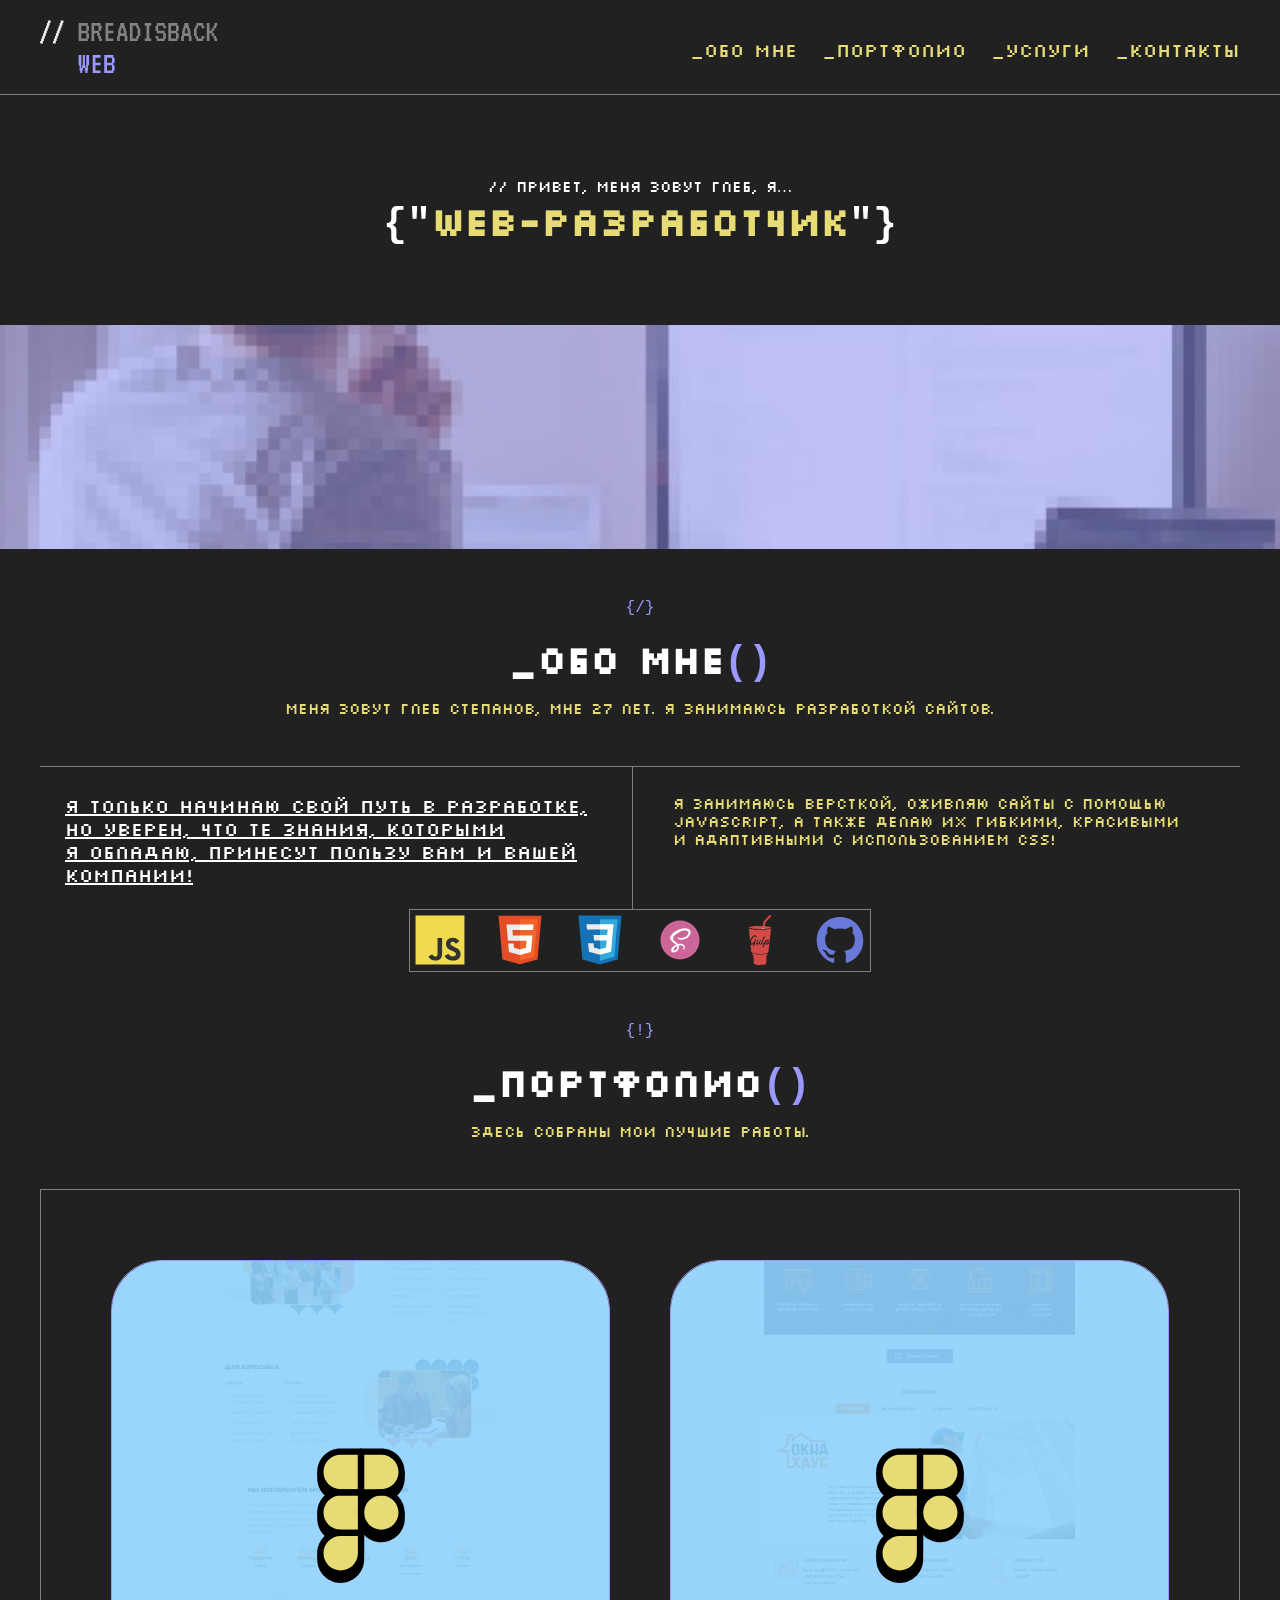
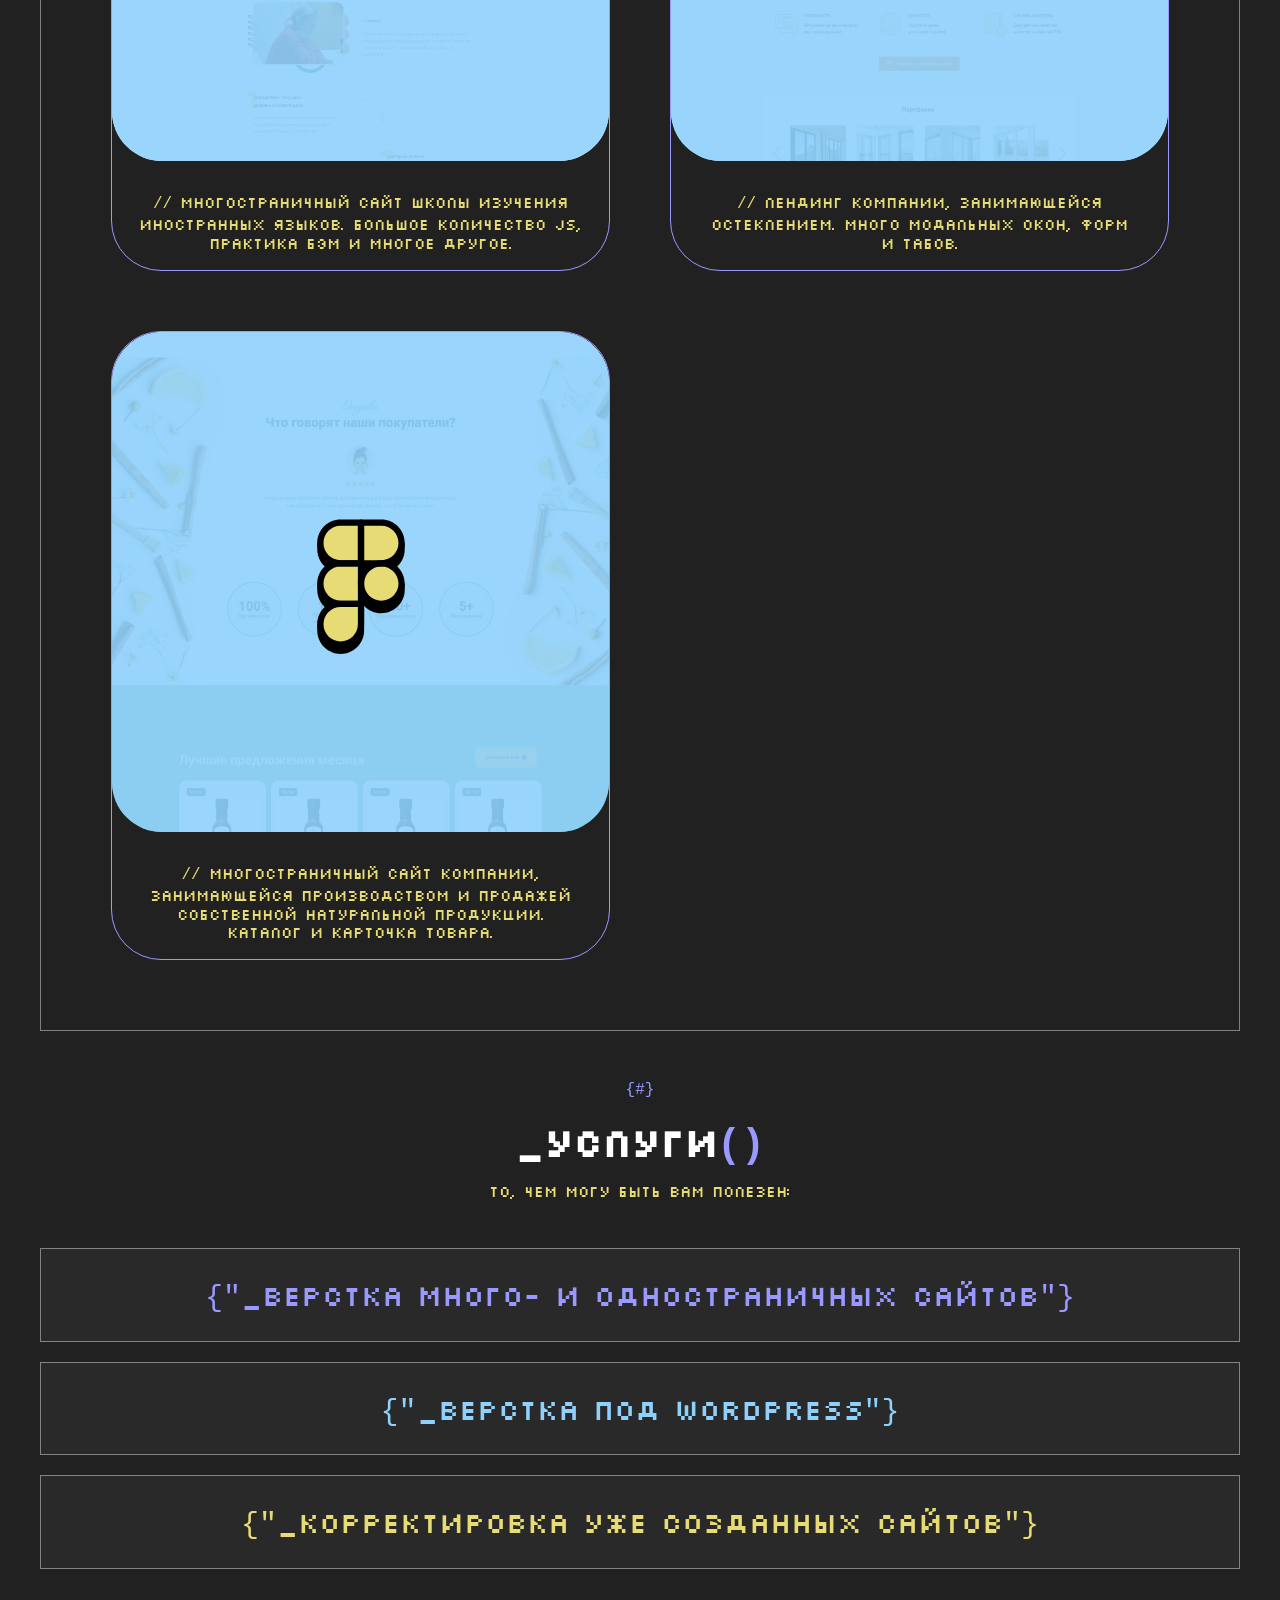
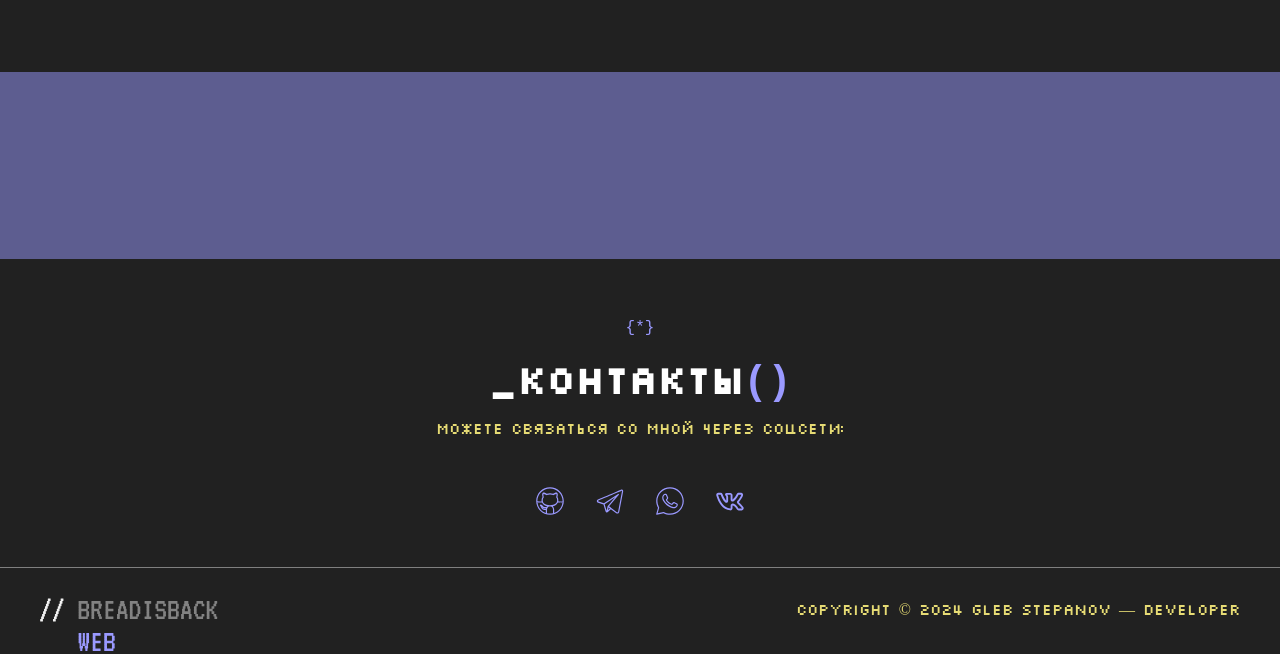
==== index.html @ ced45081 "Updates" ====
<!DOCTYPE html><html lang="ru" class="page"><head><meta charset="UTF-8"><meta name="viewport" content="width=device-width,initial-scale=1"><link rel="shortcut icon" href="favicon.ico" type="image/x-icon"><meta http-equiv="X-UA-Compatible" content="ie=edge"><meta name="theme-color" content="#111111"><title>Portfolio</title><link rel="preload" href="fonts/SilkScreenRegular.woff2" as="font" type="font/woff2" crossorigin><link rel="stylesheet" href="css/vendor.css"><link rel="stylesheet" href="css/main.css"><script defer="defer" src="js/main.js"></script></head><body class="page__body"><div class="site-container"><header class="header"><div class="container header__container"><a class="logo header__logo"><img class="header__img" src="img/logo.svg" alt="Логотип разработчика"></a><nav class="nav header__nav" title="Навигация сайта" data-menu><ul class="nav__list list-reset"><li class="nav__item" data-menu-item><a href="#about" class="nav__link">_обо мне</a></li><li class="nav__item" data-menu-item><a href="#portfolio" class="nav__link">_портфолио</a></li><li class="nav__item" data-menu-item><a href="#services" class="nav__link">_услуги</a></li><li class="nav__item" data-menu-item><a href="#contacts" class="nav__link">_контакты</a></li></ul></nav><button class="burger btn-reset" aria-label="Открыть меню" aria-expanded="false" data-burger><span class="burger__line"></span></button></div></header><main class="main"><section class="hero bg-attach"><div class="container hero__container"><p class="hero__text">// Привет, меня зовут Глеб, я…</p><h2 class="hero__title title"><code>{"</code><span class="hero__print"></span><code>"}</code></h2></div></section><section id="about" class="about"><div class="container about__container"><div class="about__text-box text-box"><code class="text-box__code-bracket">{/}</code><h2 class="text-box__title title">_Обо мне<code class="text-box__code">()</code></h2><p class="text-box__text">Меня зовут Глеб Степанов, мне 27 лет. Я занимаюсь разработкой сайтов.</p></div><div class="about__inner"><p class="about__inner-text about__inner-text--heading">Я только начинаю свой путь в разработке, но уверен, что те знания, которыми я обладаю, принесут пользу вам и вашей компании!</p><p class="about__inner-text">Я занимаюсь версткой, оживляю сайты с помощью JavaScript, а также делаю их гибкими, красивыми и адаптивными с использованием CSS!</p></div><ul class="about__skills-list list-reset"><li class="about__skills-item"><img src="img/about/js.svg" alt="Логотип JavaScript" class="about__skills-img"></li><li class="about__skills-item"><img src="img/about/html.svg" alt="Логотип JavaScript" class="about__skills-img"></li><li class="about__skills-item"><img src="img/about/css.svg" alt="Логотип JavaScript" class="about__skills-img"></li><li class="about__skills-item"><img src="img/about/sass.svg" alt="Логотип JavaScript" class="about__skills-img"></li><li class="about__skills-item"><img src="img/about/gulp.svg" alt="Логотип JavaScript" class="about__skills-img"></li><li class="about__skills-item"><img src="img/about/git.svg" alt="Логотип JavaScript" class="about__skills-img"></li></ul></div></section><section id="portfolio" class="portfolio"><div class="container portfolio__container"><div class="portfolio__text-box text-box"><code class="text-box__code-bracket">{!}</code><h2 class="text-box__title title">_Портфолио<code class="text-box__code">()</code></h2><p class="text-box__text">Здесь собраны мои лучшие работы.</p></div><div class="portfolio__wrapper"><ul class="portfolio__list list-reset"><li class="portfolio__item"><a href="https://breadisback.github.io/Speaky-school/" target="_blank" class="portfolio__link"><div class="portfolio__img-wrapper"><img src="img/portfolio/speaky-full.jpg" alt="" class="portfolio__img"></div><p class="portfolio__descr"><code class="portfolio__code">//</code> Многостраничный сайт школы изучения иностранных языков. Большое количество JS, практика БЭМ и многое другое.</p></a></li><li class="portfolio__item"><a href="https://breadisback.github.io/Okna-House/" class="portfolio__link" target="_blank"><div class="portfolio__img-wrapper"><img src="img/portfolio/okna-full.jpg" alt="" class="portfolio__img"></div><p class="portfolio__descr"><code class="portfolio__code">//</code> Лендинг компании, занимающейся остеклением. Много модальных окон, форм и табов.</p></a></li><li class="portfolio__item"><a href="https://breadisback.github.io/Belalea/" class="portfolio__link" target="_blank"><div class="portfolio__img-wrapper"><img src="img/portfolio/belalea.jpg" alt="" class="portfolio__img"></div><p class="portfolio__descr"><code class="portfolio__code">//</code> Многостраничный сайт компании, занимающейся производством и продажей собственной натуральной продукции. Каталог и карточка товара.</p></a></li></ul></div></div></section><section id="services" class="services bg-attach bg-attach--services"><div class="container services__container"><div class="services__text-box text-box"><code class="text-box__code-bracket">{#}</code><h2 class="text-box__title title">_Услуги<code class="text-box__code">()</code></h2><p class="text-box__text">То, чем могу быть вам полезен:</p></div><ul class="services__list list-reset"><li class="services__item services__item--blue"><p class="services__text"><code class="services__code">{"</code>_Верстка много- и одностраничных сайтов<code>"}</code></p></li><li class="services__item services__item--light-blue"><p class="services__text"><code class="services__code">{"</code>_Верстка под Wordpress<code>"}</code></p></li><li class="services__item services__item--yellow"><p class="services__text"><code class="services__code">{"</code>_Корректировка уже созданных сайтов<code>"}</code></p></li></ul></div></section><section id="contacts" class="contacts"><div class="container contacts__container"><div class="contacts__text-box text-box"><code class="text-box__code-bracket">{*}</code><h2 class="text-box__title title">_Контакты<code class="text-box__code">()</code></h2><p class="text-box__text">Можете связаться со мной через соцсети:</p></div><ul class="contacts__list list-reset"><li class="contacts__item"><a href="https://github.com/BreadIsBack" target="_blank" class="contacts__link"><svg class="contacts__svg"><use xlink:href="img/sprite.svg#git"></use></svg></a></li><li class="contacts__item"><a href="#" class="contacts__link"><svg class="contacts__svg"><use xlink:href="img/sprite.svg#telegram"></use></svg></a></li><li class="contacts__item"><a href="#" class="contacts__link"><svg class="contacts__svg"><use xlink:href="img/sprite.svg#whatsapp"></use></svg></a></li><li class="contacts__item"><a href="#" class="contacts__link"><svg class="contacts__svg"><use xlink:href="img/sprite.svg#vk"></use></svg></a></li></ul></div></section></main><footer class="footer"><div class="container footer__container"><a href="#" class="logo"><img class="header__img" src="img/logo.svg" alt="Логотип разработчика"></a><p class="footer__text">Copyright © 2024 Gleb Stepanov — Developer</p></div></footer><div class="overlay" data-menu-overlay></div></div></body></html>
---- css/main.css ----
:root{--font-family:"SilkScreen";--second-family:"Roboto";--content-width:1200px;--container-offset:15px;--container-width:calc(var(--content-width) + (var(--container-offset) * 2));--light-color:#fff;--dark-color:#212121;--dark-light:#292929;--yellow-color:#e6db74;--blue-color:#9a99ff;--light-blue:#8ed1fc;--test-color:#94a3b8;--test-color2:rgba(255, 255, 255, 0.12);--grey-color:#808285}.custom-checkbox__field:checked+.custom-checkbox__content::after{opacity:1}.custom-checkbox__field:focus+.custom-checkbox__content::before{outline:red solid 2px;outline-offset:2px}.custom-checkbox__field:disabled+.custom-checkbox__content{opacity:.4;pointer-events:none}@font-face{font-family:SilkScreen;src:url(../fonts/SilkScreenRegular.woff2) format("woff2");font-weight:400;font-display:swap;font-style:normal}@font-face{font-family:Roboto;src:url(../fonts/RobotoRegular.woff2) format("woff2");font-weight:400;font-display:swap;font-style:normal}@font-face{font-family:Roboto;src:url(../fonts/RobotoMedium.woff2) format("woff2");font-weight:500;font-display:swap;font-style:normal}html{-webkit-box-sizing:border-box;box-sizing:border-box}*,::after,::before{-webkit-box-sizing:inherit;box-sizing:inherit}.page{height:100%;font-family:var(--font-family,monospace);-webkit-text-size-adjust:100%}.page__body{margin:0;min-width:320px;height:100%;font-size:16px;font-weight:400;color:var(--yellow-color);background-color:var(--dark-color)}@media (max-width:576px){.page__body{font-size:14px}}img{height:auto;max-width:100%;-o-object-fit:cover;object-fit:cover}a{text-decoration:none}.overlay{position:fixed;left:0;right:0;top:0;bottom:0;z-index:9;background-color:#fffbed;opacity:0;visibility:hidden;-webkit-transition:opacity .3s ease-in-out,visibility .3s ease-in-out;transition:opacity .3s ease-in-out,visibility .3s ease-in-out}.overlay--active{opacity:.5;visibility:visible}.site-container{overflow:hidden;min-height:100%;display:-webkit-box;display:-ms-flexbox;display:flex;-webkit-box-orient:vertical;-webkit-box-direction:normal;-ms-flex-direction:column;flex-direction:column}.main{-webkit-box-flex:1;-ms-flex:1 0 auto;flex:1 0 auto}.is-hidden{display:none!important}.btn-reset{border:none;padding:0;background-color:transparent;cursor:pointer}.list-reset{list-style:none;margin:0;padding:0}.input-reset{-webkit-appearance:none;-moz-appearance:none;appearance:none;border:none;border-radius:0;background-color:#fff}.input-reset::-webkit-search-cancel-button,.input-reset::-webkit-search-decoration,.input-reset::-webkit-search-results-button,.input-reset::-webkit-search-results-decoration{display:none}.visually-hidden{position:absolute;overflow:hidden;margin:-1px;border:0;padding:0;width:1px;height:1px;clip:rect(0 0 0 0)}.container{margin:0 auto;padding:0 var(--container-offset);max-width:var(--container-width)}.js-focus-visible :focus:not(.focus-visible){outline:0}.centered{text-align:center}.dis-scroll{position:fixed;left:0;top:0;overflow:hidden;width:100%;height:100vh;-ms-scroll-chaining:none;overscroll-behavior:none}.page--ios .dis-scroll{position:relative}.title{margin:0;text-align:center;font-size:40px;color:var(--light-color)}@media (max-width:576px){.title{font-size:30px}}.bg-attach{padding-bottom:300px;position:relative}.bg-attach::before{position:absolute;content:"";top:150px;right:0;left:0;bottom:0;background-image:url(../img/hero-bg-2.jpg);background-repeat:no-repeat;background-size:cover;background-position:50% 50%;background-attachment:fixed}.bg-attach::after{position:absolute;content:"";top:150px;right:0;left:0;bottom:0;background-color:#9a99ff;opacity:.5}.bg-attach--services::after,.bg-attach--services::before{top:75%;bottom:10px}.header{padding:20px 0;margin-bottom:80px;border-bottom:1px solid grey}.header__container{display:-webkit-box;display:-ms-flexbox;display:flex;-webkit-box-align:center;-ms-flex-align:center;align-items:center;-webkit-box-pack:justify;-ms-flex-pack:justify;justify-content:space-between}.hero{margin-bottom:50px}.hero__text{margin:0;text-align:center;color:var(--light-color)}.hero__print{margin:0;font-size:40px;color:var(--yellow-color)}.about{margin-bottom:50px}.about__container{display:-webkit-box;display:-ms-flexbox;display:flex;-webkit-box-orient:vertical;-webkit-box-direction:normal;-ms-flex-direction:column;flex-direction:column}.about__text-box{margin-bottom:50px}.about__inner{display:-webkit-box;display:-ms-flexbox;display:flex;-webkit-box-align:start;-ms-flex-align:start;align-items:flex-start;-webkit-box-pack:justify;-ms-flex-pack:justify;justify-content:space-between;gap:15px;border-top:1px solid grey}@media (max-width:768px){.about__inner{-webkit-box-orient:vertical;-webkit-box-direction:normal;-ms-flex-direction:column;flex-direction:column}}.about__inner-text{padding:25px;width:50%;margin:0;-webkit-box-flex:1;-ms-flex-positive:1;flex-grow:1}.about__inner-text--heading{font-size:20px;color:var(--light-color);border-right:1px solid grey;text-decoration:underline}@media (max-width:768px){.about__inner-text{width:100%}.about__inner-text--heading{border-right:0;border-bottom:1px solid grey}}.about__skills-list{margin:0 auto;padding:5px;display:-webkit-box;display:-ms-flexbox;display:flex;-webkit-box-align:center;-ms-flex-align:center;align-items:center;width:-webkit-fit-content;width:-moz-fit-content;width:fit-content;gap:30px;border:1px solid grey}.about__skills-img{width:50px;height:50px}@media (max-width:576px){.hero__print{font-size:20px}.about__skills-list{gap:15px}.about__skills-img{width:30px;height:30px}}.portfolio,.portfolio__text-box{margin-bottom:50px}.portfolio__list{display:-ms-grid;display:grid;-ms-grid-columns:(1fr)[2];grid-template-columns:repeat(2,1fr);gap:60px;border:1px solid grey;padding:70px}.portfolio__item{border-radius:50px;border:1px solid var(--blue-color);overflow:hidden;text-align:center}.portfolio__link{display:block;height:100%;color:var(--yellow-color)}.portfolio__link:hover .portfolio__img-wrapper::after{opacity:.1;-webkit-transition:opacity .3s ease-in-out;transition:opacity .3s ease-in-out}.portfolio__link:hover .portfolio__img-wrapper::before{opacity:0;-webkit-transform:rotate(-90deg);-ms-transform:rotate(-90deg);transform:rotate(-90deg);-webkit-transition:opacity .3s ease-in-out,-webkit-transform .3s ease-in-out;transition:opacity .3s ease-in-out,transform .3s ease-in-out,-webkit-transform .3s ease-in-out}.portfolio__img-wrapper{margin-bottom:10px;position:relative}.portfolio__img-wrapper::before{position:absolute;border-radius:50px;content:"";width:150px;height:150px;top:35%;left:50%;-webkit-transform:translateX(-50%);-ms-transform:translateX(-50%);transform:translateX(-50%);background-image:url(../img/portfolio/figma-2.svg);background-repeat:no-repeat;background-size:cover;z-index:1;-webkit-transition:opacity .3s ease-in-out,-webkit-transform .3s ease-in-out;transition:opacity .3s ease-in-out,transform .3s ease-in-out,-webkit-transform .3s ease-in-out}.portfolio__img-wrapper::after{position:absolute;border-radius:50px;content:"";top:0;right:0;left:0;bottom:0;background-color:var(--light-blue);opacity:.9;-webkit-transition:opacity .3s ease-in-out;transition:opacity .3s ease-in-out}.portfolio__img{display:block;border-radius:50px;width:100%;min-height:100%;max-height:500px}@media (max-width:768px){.portfolio__list{-ms-grid-columns:(1fr)[1];grid-template-columns:repeat(1,1fr);padding:30px}.portfolio__img{max-height:300px}}.portfolio__descr{margin:0;padding:20px 25px}.services,.services__text-box{margin-bottom:50px}.services__list{display:-webkit-box;display:-ms-flexbox;display:flex;-webkit-box-orient:vertical;-webkit-box-direction:normal;-ms-flex-direction:column;flex-direction:column;-webkit-box-align:center;-ms-flex-align:center;align-items:center;-webkit-box-pack:center;-ms-flex-pack:center;justify-content:center;gap:20px}.services__item{width:100%;border:1px solid #808285;text-align:center;background-color:var(--dark-light);-webkit-transition:background-color .3s ease-in-out;transition:background-color .3s ease-in-out}.services__item--blue{color:var(--blue-color)}.services__item--blue:hover{background-color:var(--yellow-color);-webkit-transition:background-color .3s ease-in-out;transition:background-color .3s ease-in-out}.services__item--light-blue{color:var(--light-blue)}.services__item--light-blue:hover{background-color:var(--blue-color);-webkit-transition:background-color .3s ease-in-out;transition:background-color .3s ease-in-out}.services__item--yellow:hover{background-color:var(--light-blue);-webkit-transition:background-color .3s ease-in-out;transition:background-color .3s ease-in-out}.services__text{margin:0;padding:25px;font-size:30px}.contacts,.contacts__text-box{margin-bottom:50px}.contacts__list{display:-webkit-box;display:-ms-flexbox;display:flex;-webkit-box-align:center;-ms-flex-align:center;align-items:center;-webkit-box-pack:center;-ms-flex-pack:center;justify-content:center;gap:30px}.contacts__link{display:block;color:var(--blue-color);-webkit-transition:color .3s ease-in-out;transition:color .3s ease-in-out}.contacts__link:hover{color:var(--light-blue)}.contacts__svg{width:30px;height:30px;fill:currentColor}.footer{border-top:1px solid grey;padding:30px 0}.footer__container{display:-webkit-box;display:-ms-flexbox;display:flex;-webkit-box-align:start;-ms-flex-align:start;align-items:flex-start;-webkit-box-pack:justify;-ms-flex-pack:justify;justify-content:space-between;gap:10px}.footer__text{margin:0}@media (max-width:768px){.nav{position:fixed;display:block;padding:30px;overflow-y:auto;left:0;top:0;width:50%;height:100vh;z-index:900;background-color:var(--dark-color);-webkit-transform:translateX(-150%);-ms-transform:translateX(-150%);transform:translateX(-150%);-webkit-transition:-webkit-transform .3s ease-in-out;transition:transform .3s ease-in-out;transition:transform .3s ease-in-out,-webkit-transform .3s ease-in-out}.nav--active{-webkit-transform:none;-ms-transform:none;transform:none}}@media (max-width:576px){.services__text{font-size:14px}.footer__container{-webkit-box-orient:vertical;-webkit-box-direction:normal;-ms-flex-direction:column;flex-direction:column}.nav{width:75%}}.nav__list{display:-webkit-box;display:-ms-flexbox;display:flex;-webkit-box-align:center;-ms-flex-align:center;align-items:center;gap:25px;height:100%}.nav__link{color:var(--yellow-color);font-size:20px;-webkit-transition:color .3s ease-in-out;transition:color .3s ease-in-out;text-wrap:nowrap}.nav__link:hover{color:#9a99ff;-webkit-transition:color .3s ease-in-out;transition:color .3s ease-in-out}.burger{display:none;--burger-width:30px;--burger-height:30px;--burger-line-height:2px;position:relative;border:none;padding:0;width:var(--burger-width);height:var(--burger-height);color:var(--blue-color);background-color:transparent;cursor:pointer}.burger::after,.burger::before{content:"";position:absolute;left:0;width:100%;height:var(--burger-line-height);background-color:currentColor;-webkit-transition:top .3s ease-in-out,-webkit-transform .3s ease-in-out;transition:transform .3s ease-in-out,top .3s ease-in-out,-webkit-transform .3s ease-in-out}.burger::before{top:0}.burger::after{top:calc(100% - var(--burger-line-height))}.burger__line{position:absolute;left:0;top:50%;width:100%;height:var(--burger-line-height);background-color:currentColor;-webkit-transform:translateY(-50%);-ms-transform:translateY(-50%);transform:translateY(-50%);-webkit-transition:-webkit-transform .3s ease-in-out;transition:transform .3s ease-in-out;transition:transform .3s ease-in-out,-webkit-transform .3s ease-in-out}.burger--active::before{top:50%;-webkit-transform:rotate(45deg);-ms-transform:rotate(45deg);transform:rotate(45deg);-webkit-transition:top .3s ease-in-out,-webkit-transform .3s ease-in-out;transition:transform .3s ease-in-out,top .3s ease-in-out,-webkit-transform .3s ease-in-out}.burger--active::after{top:50%;-webkit-transform:rotate(-45deg);-ms-transform:rotate(-45deg);transform:rotate(-45deg);-webkit-transition:top .3s ease-in-out,-webkit-transform .3s ease-in-out;transition:transform .3s ease-in-out,top .3s ease-in-out,-webkit-transform .3s ease-in-out}.burger--active .burger__line{-webkit-transform:scale(0);-ms-transform:scale(0);transform:scale(0);-webkit-transition:-webkit-transform .3s ease-in-out;transition:transform .3s ease-in-out;transition:transform .3s ease-in-out,-webkit-transform .3s ease-in-out}@media (max-width:768px){.nav__list{-webkit-box-orient:vertical;-webkit-box-direction:normal;-ms-flex-direction:column;flex-direction:column;-ms-flex-pack:distribute;justify-content:space-around}.burger{display:block}}.text-box{text-align:center}.text-box__code-bracket{display:block;margin-bottom:15px;color:var(--blue-color)}.text-box__title{margin-bottom:10px}.text-box__code{color:var(--blue-color)}.text-box__text{margin:0}
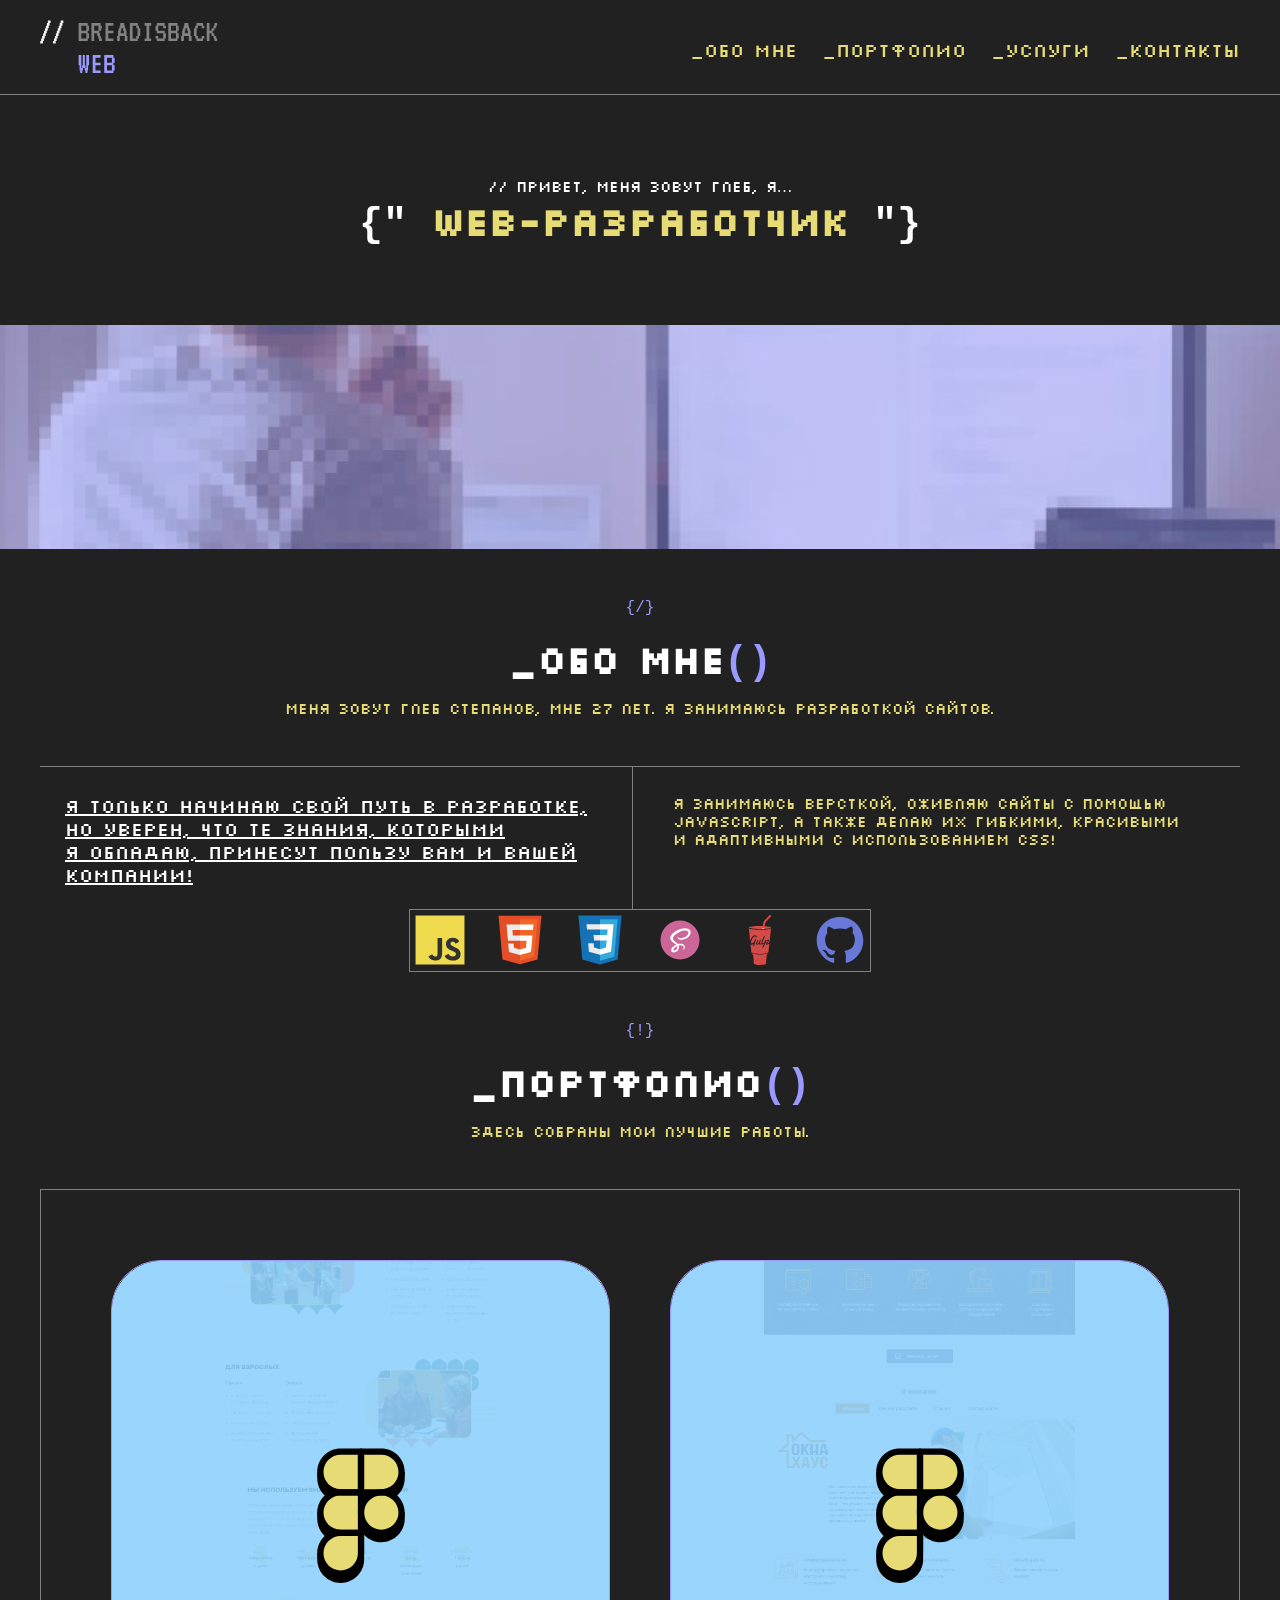
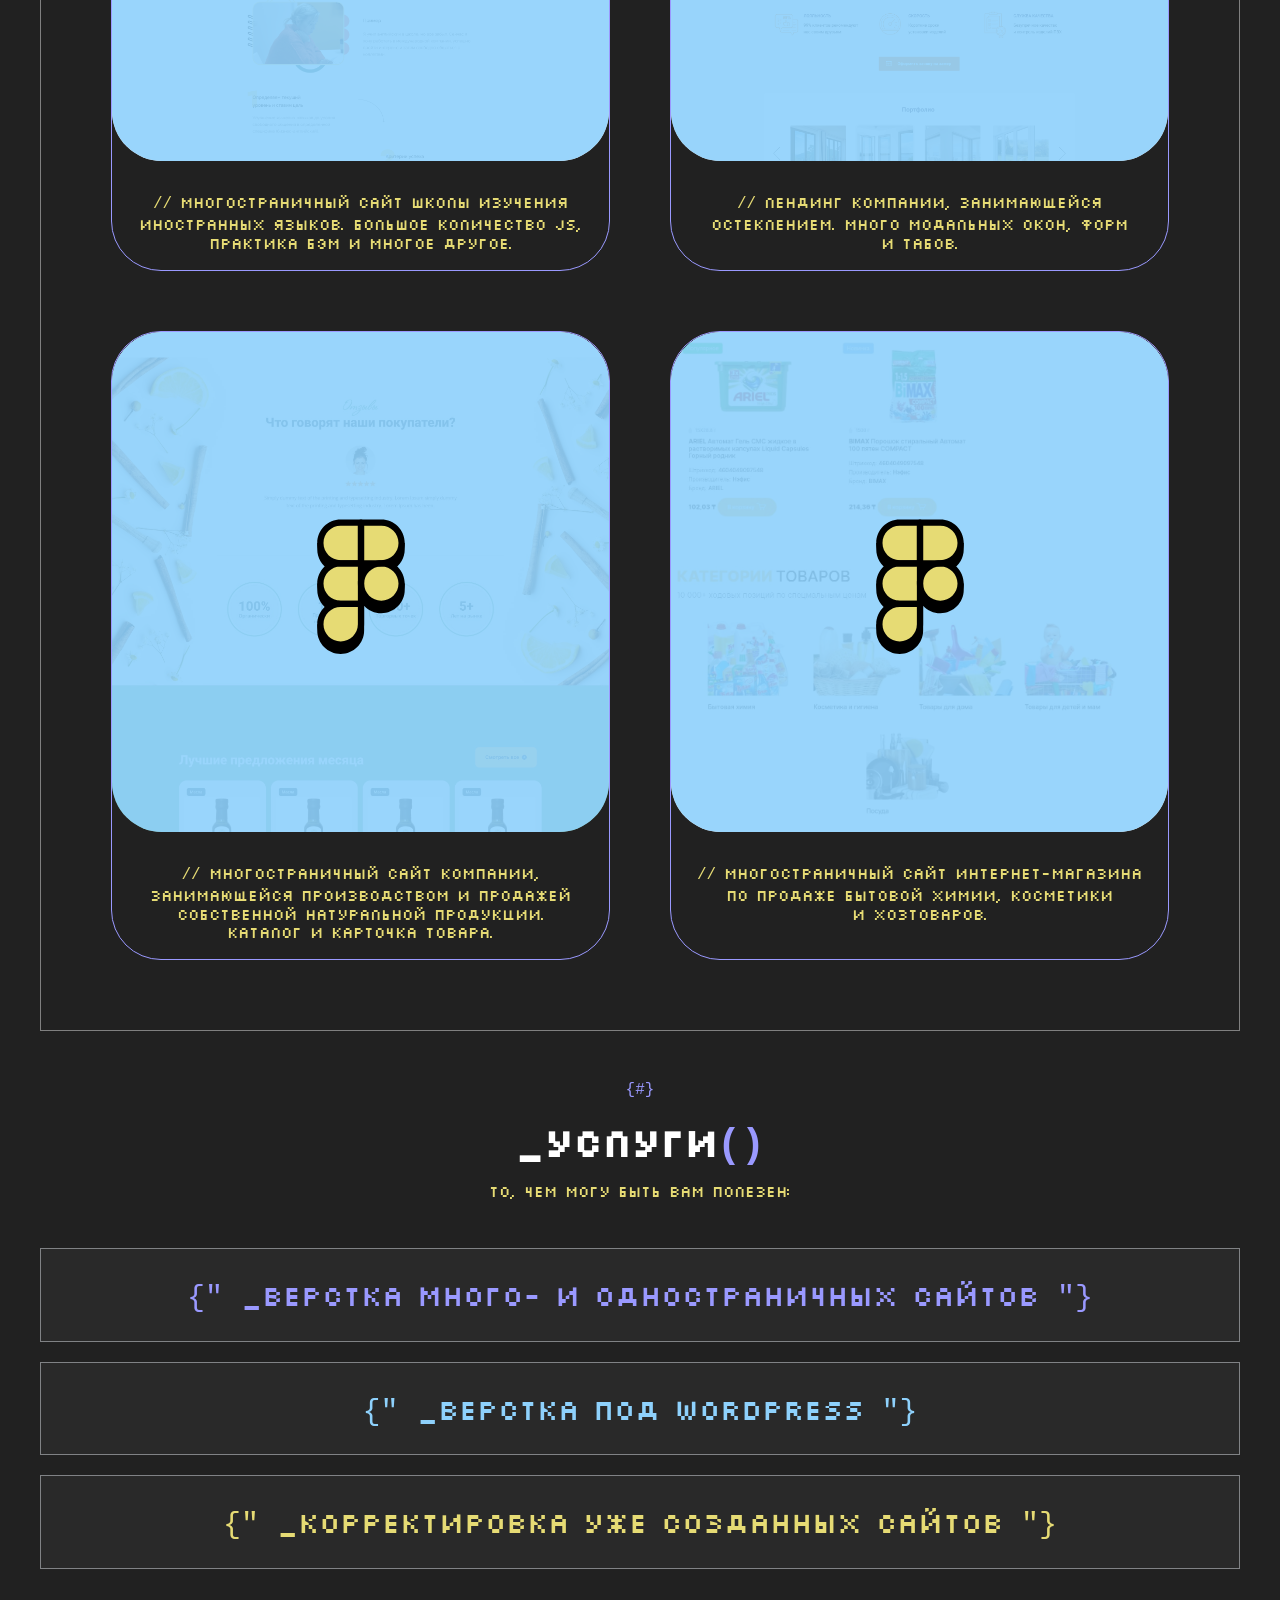
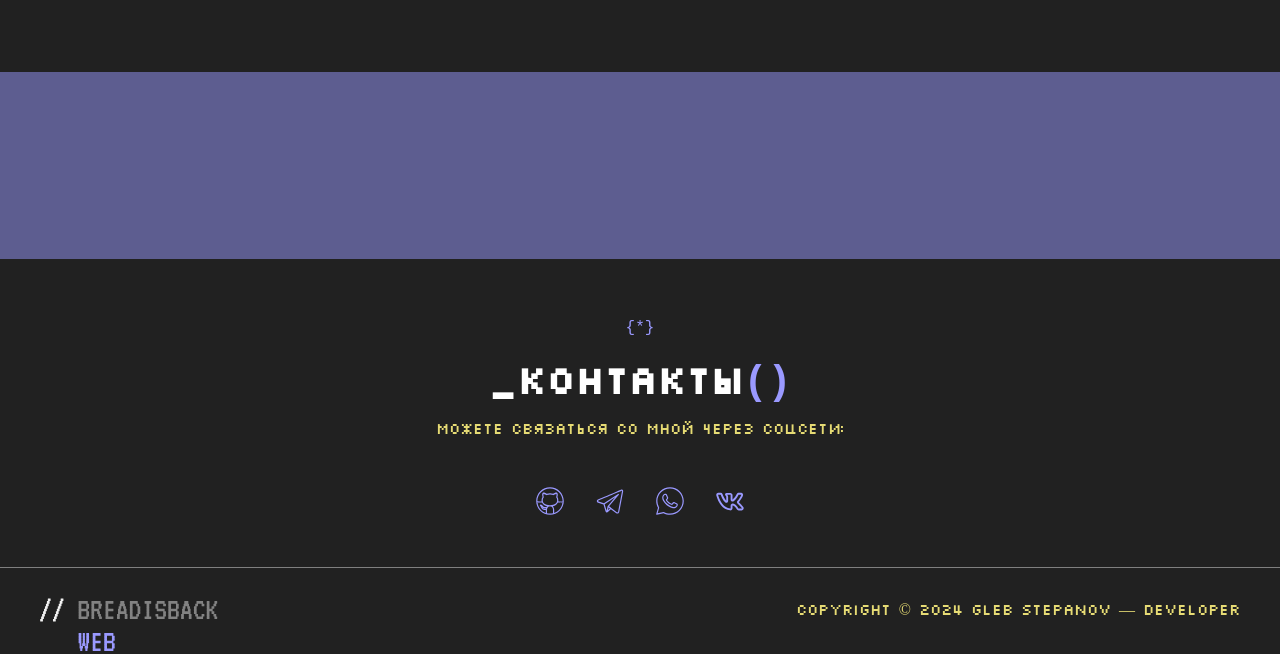
==== commit 26e6363d: "Updates" ====
--- a/index.html
+++ b/index.html
@@ -1 +1,229 @@
-<!DOCTYPE html><html lang="ru" class="page"><head><meta charset="UTF-8"><meta name="viewport" content="width=device-width,initial-scale=1"><link rel="shortcut icon" href="favicon.ico" type="image/x-icon"><meta http-equiv="X-UA-Compatible" content="ie=edge"><meta name="theme-color" content="#111111"><title>Portfolio</title><link rel="preload" href="fonts/SilkScreenRegular.woff2" as="font" type="font/woff2" crossorigin><link rel="stylesheet" href="css/vendor.css"><link rel="stylesheet" href="css/main.css"><script defer="defer" src="js/main.js"></script></head><body class="page__body"><div class="site-container"><header class="header"><div class="container header__container"><a class="logo header__logo"><img class="header__img" src="img/logo.svg" alt="Логотип разработчика"></a><nav class="nav header__nav" title="Навигация сайта" data-menu><ul class="nav__list list-reset"><li class="nav__item" data-menu-item><a href="#about" class="nav__link">_обо мне</a></li><li class="nav__item" data-menu-item><a href="#portfolio" class="nav__link">_портфолио</a></li><li class="nav__item" data-menu-item><a href="#services" class="nav__link">_услуги</a></li><li class="nav__item" data-menu-item><a href="#contacts" class="nav__link">_контакты</a></li></ul></nav><button class="burger btn-reset" aria-label="Открыть меню" aria-expanded="false" data-burger><span class="burger__line"></span></button></div></header><main class="main"><section class="hero bg-attach"><div class="container hero__container"><p class="hero__text">// Привет, меня зовут Глеб, я…</p><h2 class="hero__title title"><code>{"</code><span class="hero__print"></span><code>"}</code></h2></div></section><section id="about" class="about"><div class="container about__container"><div class="about__text-box text-box"><code class="text-box__code-bracket">{/}</code><h2 class="text-box__title title">_Обо мне<code class="text-box__code">()</code></h2><p class="text-box__text">Меня зовут Глеб Степанов, мне 27 лет. Я занимаюсь разработкой сайтов.</p></div><div class="about__inner"><p class="about__inner-text about__inner-text--heading">Я только начинаю свой путь в разработке, но уверен, что те знания, которыми я обладаю, принесут пользу вам и вашей компании!</p><p class="about__inner-text">Я занимаюсь версткой, оживляю сайты с помощью JavaScript, а также делаю их гибкими, красивыми и адаптивными с использованием CSS!</p></div><ul class="about__skills-list list-reset"><li class="about__skills-item"><img src="img/about/js.svg" alt="Логотип JavaScript" class="about__skills-img"></li><li class="about__skills-item"><img src="img/about/html.svg" alt="Логотип JavaScript" class="about__skills-img"></li><li class="about__skills-item"><img src="img/about/css.svg" alt="Логотип JavaScript" class="about__skills-img"></li><li class="about__skills-item"><img src="img/about/sass.svg" alt="Логотип JavaScript" class="about__skills-img"></li><li class="about__skills-item"><img src="img/about/gulp.svg" alt="Логотип JavaScript" class="about__skills-img"></li><li class="about__skills-item"><img src="img/about/git.svg" alt="Логотип JavaScript" class="about__skills-img"></li></ul></div></section><section id="portfolio" class="portfolio"><div class="container portfolio__container"><div class="portfolio__text-box text-box"><code class="text-box__code-bracket">{!}</code><h2 class="text-box__title title">_Портфолио<code class="text-box__code">()</code></h2><p class="text-box__text">Здесь собраны мои лучшие работы.</p></div><div class="portfolio__wrapper"><ul class="portfolio__list list-reset"><li class="portfolio__item"><a href="https://breadisback.github.io/Speaky-school/" target="_blank" class="portfolio__link"><div class="portfolio__img-wrapper"><img src="img/portfolio/speaky-full.jpg" alt="" class="portfolio__img"></div><p class="portfolio__descr"><code class="portfolio__code">//</code> Многостраничный сайт школы изучения иностранных языков. Большое количество JS, практика БЭМ и многое другое.</p></a></li><li class="portfolio__item"><a href="https://breadisback.github.io/Okna-House/" class="portfolio__link" target="_blank"><div class="portfolio__img-wrapper"><img src="img/portfolio/okna-full.jpg" alt="" class="portfolio__img"></div><p class="portfolio__descr"><code class="portfolio__code">//</code> Лендинг компании, занимающейся остеклением. Много модальных окон, форм и табов.</p></a></li><li class="portfolio__item"><a href="https://breadisback.github.io/Belalea/" class="portfolio__link" target="_blank"><div class="portfolio__img-wrapper"><img src="img/portfolio/belalea.jpg" alt="" class="portfolio__img"></div><p class="portfolio__descr"><code class="portfolio__code">//</code> Многостраничный сайт компании, занимающейся производством и продажей собственной натуральной продукции. Каталог и карточка товара.</p></a></li></ul></div></div></section><section id="services" class="services bg-attach bg-attach--services"><div class="container services__container"><div class="services__text-box text-box"><code class="text-box__code-bracket">{#}</code><h2 class="text-box__title title">_Услуги<code class="text-box__code">()</code></h2><p class="text-box__text">То, чем могу быть вам полезен:</p></div><ul class="services__list list-reset"><li class="services__item services__item--blue"><p class="services__text"><code class="services__code">{"</code>_Верстка много- и одностраничных сайтов<code>"}</code></p></li><li class="services__item services__item--light-blue"><p class="services__text"><code class="services__code">{"</code>_Верстка под Wordpress<code>"}</code></p></li><li class="services__item services__item--yellow"><p class="services__text"><code class="services__code">{"</code>_Корректировка уже созданных сайтов<code>"}</code></p></li></ul></div></section><section id="contacts" class="contacts"><div class="container contacts__container"><div class="contacts__text-box text-box"><code class="text-box__code-bracket">{*}</code><h2 class="text-box__title title">_Контакты<code class="text-box__code">()</code></h2><p class="text-box__text">Можете связаться со мной через соцсети:</p></div><ul class="contacts__list list-reset"><li class="contacts__item"><a href="https://github.com/BreadIsBack" target="_blank" class="contacts__link"><svg class="contacts__svg"><use xlink:href="img/sprite.svg#git"></use></svg></a></li><li class="contacts__item"><a href="#" class="contacts__link"><svg class="contacts__svg"><use xlink:href="img/sprite.svg#telegram"></use></svg></a></li><li class="contacts__item"><a href="#" class="contacts__link"><svg class="contacts__svg"><use xlink:href="img/sprite.svg#whatsapp"></use></svg></a></li><li class="contacts__item"><a href="#" class="contacts__link"><svg class="contacts__svg"><use xlink:href="img/sprite.svg#vk"></use></svg></a></li></ul></div></section></main><footer class="footer"><div class="container footer__container"><a href="#" class="logo"><img class="header__img" src="img/logo.svg" alt="Логотип разработчика"></a><p class="footer__text">Copyright © 2024 Gleb Stepanov — Developer</p></div></footer><div class="overlay" data-menu-overlay></div></div></body></html>+<!DOCTYPE html>
+<html lang="ru" class="page">
+
+<head>
+  <meta charset="UTF-8">
+  <meta name="viewport" content="width=device-width, initial-scale=1.0">
+  <link rel="shortcut icon" href="favicon.ico" type="image/x-icon">
+  <meta http-equiv="X-UA-Compatible" content="ie=edge">
+  <meta name="theme-color" content="#111111">
+  <title>Portfolio</title>
+  <link rel="preload" href="fonts/SilkScreenRegular.woff2" as="font" type="font/woff2" crossorigin>
+  <link rel="stylesheet" href="css/vendor.css">
+  <link rel="stylesheet" href="css/main.css">
+  <script defer src="js/main.js"></script>
+</head>
+
+<body class="page__body">
+  <div class="site-container">
+    <header class="header">
+  <div class="container header__container">
+    <a class="logo header__logo">
+      <img class="header__img" src="img/logo.svg" alt="Логотип разработчика">
+    </a>
+    <nav class="nav header__nav" title="Навигация сайта" data-menu>
+      <ul class="nav__list list-reset">
+        <li class="nav__item" data-menu-item>
+          <a href="#about" class="nav__link">_обо мне</a>
+        </li>
+        <li class="nav__item" data-menu-item>
+          <a href="#portfolio" class="nav__link">_портфолио</a>
+        </li>
+        <li class="nav__item" data-menu-item>
+          <a href="#services" class="nav__link">_услуги</a>
+        </li>
+        <li class="nav__item" data-menu-item>
+          <a href="#contacts" class="nav__link">_контакты</a>
+        </li>
+      </ul>
+    </nav>
+    <button class="burger btn-reset" aria-label="Открыть меню" aria-expanded="false" data-burger>
+      <span class="burger__line"></span>
+    </button>
+  </div>
+</header>
+
+    <main class="main">
+      <section class="hero bg-attach">
+  <div class="container hero__container">
+    <p class="hero__text">// Привет, меня зовут Глеб, я…</p>
+    <h2 class="hero__title title"><code>{" </code><span class="hero__print"></span><code> "}</code></h2>
+  </div>
+</section>
+
+      <section id="about" class="about">
+  <div class="container about__container">
+    <div class="about__text-box text-box">
+      <code class="text-box__code-bracket">{/}</code>
+      <h2 class="text-box__title title">_Обо мне<code class="text-box__code">()</code></h2>
+      <p class="text-box__text">Меня зовут Глеб Степанов, мне 27 лет. Я занимаюсь разработкой сайтов.</p>
+    </div>
+    <div class="about__inner">
+      <p class="about__inner-text about__inner-text--heading">
+        Я только начинаю свой путь в разработке, но уверен, что те знания, которыми я обладаю, принесут пользу вам и вашей компании!
+      </p>
+      <p class="about__inner-text">
+        Я занимаюсь версткой, оживляю сайты с помощью JavaScript, а также делаю их гибкими, красивыми и адаптивными с использованием CSS!
+      </p>
+    </div>
+    <ul class="about__skills-list list-reset">
+      <li class="about__skills-item">
+        <img src="img/about/js.svg" alt="Логотип JavaScript" class="about__skills-img">
+      </li>
+      <li class="about__skills-item">
+        <img src="img/about/html.svg" alt="Логотип JavaScript" class="about__skills-img">
+      </li>
+      <li class="about__skills-item">
+        <img src="img/about/css.svg" alt="Логотип JavaScript" class="about__skills-img">
+      </li>
+      <li class="about__skills-item">
+        <img src="img/about/sass.svg" alt="Логотип JavaScript" class="about__skills-img">
+      </li>
+      <li class="about__skills-item">
+        <img src="img/about/gulp.svg" alt="Логотип JavaScript" class="about__skills-img">
+      </li>
+      <li class="about__skills-item">
+        <img src="img/about/git.svg" alt="Логотип JavaScript" class="about__skills-img">
+      </li>
+    </ul>
+  </div>
+</section>
+
+      <section id="portfolio" class="portfolio">
+  <div class="container portfolio__container">
+    <div class="portfolio__text-box text-box">
+      <code class="text-box__code-bracket">{!}</code>
+      <h2 class="text-box__title title">_Портфолио<code class="text-box__code">()</code></h2>
+      <p class="text-box__text">Здесь собраны мои лучшие работы.</p>
+    </div>
+    <div class="portfolio__wrapper">
+      <ul class="portfolio__list list-reset">
+        <li class="portfolio__item">
+          <a href="https://breadisback.github.io/Speaky-school/" target="_blank" class="portfolio__link">
+            <div class="portfolio__img-wrapper">
+              <img src="img/portfolio/speaky-full.jpg" alt="Скриншот сайта Speaky School" class="portfolio__img">
+            </div>
+            <p class="portfolio__descr">
+              <code class="portfolio__code">//</code>
+              Многостраничный сайт школы изучения иностранных языков. Большое количество JS, практика БЭМ и многое
+              другое.
+            </p>
+          </a>
+        </li>
+        <li class="portfolio__item">
+          <a href="https://breadisback.github.io/Okna-House/" class="portfolio__link" target="_blank">
+            <div class="portfolio__img-wrapper">
+              <img src="img/portfolio/okna-full.jpg" alt="Скриншот сайта Окна Хаус" class="portfolio__img">
+            </div>
+            <p class="portfolio__descr">
+              <code class="portfolio__code">//</code>
+              Лендинг компании, занимающейся остеклением. Много модальных окон, форм и табов.
+            </p>
+          </a>
+        </li>
+        <li class="portfolio__item">
+          <a href="https://breadisback.github.io/Belalea/" class="portfolio__link" target="_blank">
+            <div class="portfolio__img-wrapper">
+              <img src="img/portfolio/belalea.jpg" alt="Скриншот сайта Belalea" class="portfolio__img">
+            </div>
+            <p class="portfolio__descr">
+              <code class="portfolio__code">//</code>
+              Многостраничный сайт компании, занимающейся производством и продажей собственной натуральной продукции.
+              Каталог и карточка товара.
+            </p>
+          </a>
+        </li>
+        <li class="portfolio__item">
+          <a href="https://breadisback.github.io/Sultan/" class="portfolio__link" target="_blank">
+            <div class="portfolio__img-wrapper">
+              <img src="img/portfolio/sultan.jpg" alt="Скриншот сайта Sultan" class="portfolio__img">
+            </div>
+            <p class="portfolio__descr">
+              <code class="portfolio__code">//</code>
+              Многостраничный сайт интернет-магазина по продаже бытовой химии, косметики и хозтоваров.
+            </p>
+          </a>
+        </li>
+      </ul>
+    </div>
+  </div>
+</section>
+
+      <section id="services" class="services bg-attach bg-attach--services">
+  <div class="container services__container">
+    <div class="services__text-box text-box">
+      <code class="text-box__code-bracket">{#}</code>
+      <h2 class="text-box__title title">_Услуги<code class="text-box__code">()</code></h2>
+      <p class="text-box__text">То, чем могу быть вам полезен:</p>
+    </div>
+    <ul class="services__list list-reset">
+      <li class="services__item services__item--blue">
+        <p class="services__text"><code class="services__code">{" </code>_Верстка много- и одностраничных сайтов<code> "}</code></p>
+      </li>
+      <li class="services__item services__item--light-blue">
+        <p class="services__text"><code class="services__code">{" </code>_Верстка под Wordpress<code> "}</code></p>
+      </li>
+      <li class="services__item services__item--yellow">
+        <p class="services__text"><code class="services__code">{" </code>_Корректировка уже созданных сайтов<code> "}</code></p>
+      </li>
+    </ul>
+  </div>
+</section>
+
+      <section id="contacts" class="contacts">
+  <div class="container contacts__container">
+    <div class="contacts__text-box text-box">
+      <code class="text-box__code-bracket">{*}</code>
+      <h2 class="text-box__title title">_Контакты<code class="text-box__code">()</code></h2>
+      <p class="text-box__text">Можете связаться со мной через соцсети:</p>
+    </div>
+    <ul class="contacts__list list-reset">
+      <li class="contacts__item">
+        <a href="https://github.com/BreadIsBack" target="_blank" class="contacts__link">
+          <svg class="contacts__svg">
+            <use xlink:href="img/sprite.svg#git"></use>
+          </svg>
+        </a>
+      </li>
+      <li class="contacts__item">
+        <a href="#" class="contacts__link">
+          <svg class="contacts__svg">
+            <use xlink:href="img/sprite.svg#telegram"></use>
+          </svg>
+        </a>
+      </li>
+      <li class="contacts__item">
+        <a href="#" class="contacts__link">
+          <svg class="contacts__svg">
+            <use xlink:href="img/sprite.svg#whatsapp"></use>
+          </svg>
+        </a>
+      </li>
+      <li class="contacts__item">
+        <a href="#" class="contacts__link">
+          <svg class="contacts__svg">
+            <use xlink:href="img/sprite.svg#vk"></use>
+          </svg>
+        </a>
+      </li>
+    </ul>
+  </div>
+</section>
+
+    </main>
+    <footer class="footer">
+  <div class="container footer__container">
+    <a href="#" class="logo">
+      <img class="header__img" src="img/logo.svg" alt="Логотип разработчика">
+    </a>
+    <p class="footer__text">
+      Copyright © 2024 Gleb Stepanov — Developer
+    </p>
+  </div>
+</footer>
+<div class="overlay" data-menu-overlay></div>
+
+  </div>
+</body>
+
+</html>
--- a/css/main.css
+++ b/css/main.css
@@ -1 +1,772 @@
-:root{--font-family:"SilkScreen";--second-family:"Roboto";--content-width:1200px;--container-offset:15px;--container-width:calc(var(--content-width) + (var(--container-offset) * 2));--light-color:#fff;--dark-color:#212121;--dark-light:#292929;--yellow-color:#e6db74;--blue-color:#9a99ff;--light-blue:#8ed1fc;--test-color:#94a3b8;--test-color2:rgba(255, 255, 255, 0.12);--grey-color:#808285}.custom-checkbox__field:checked+.custom-checkbox__content::after{opacity:1}.custom-checkbox__field:focus+.custom-checkbox__content::before{outline:red solid 2px;outline-offset:2px}.custom-checkbox__field:disabled+.custom-checkbox__content{opacity:.4;pointer-events:none}@font-face{font-family:SilkScreen;src:url(../fonts/SilkScreenRegular.woff2) format("woff2");font-weight:400;font-display:swap;font-style:normal}@font-face{font-family:Roboto;src:url(../fonts/RobotoRegular.woff2) format("woff2");font-weight:400;font-display:swap;font-style:normal}@font-face{font-family:Roboto;src:url(../fonts/RobotoMedium.woff2) format("woff2");font-weight:500;font-display:swap;font-style:normal}html{-webkit-box-sizing:border-box;box-sizing:border-box}*,::after,::before{-webkit-box-sizing:inherit;box-sizing:inherit}.page{height:100%;font-family:var(--font-family,monospace);-webkit-text-size-adjust:100%}.page__body{margin:0;min-width:320px;height:100%;font-size:16px;font-weight:400;color:var(--yellow-color);background-color:var(--dark-color)}@media (max-width:576px){.page__body{font-size:14px}}img{height:auto;max-width:100%;-o-object-fit:cover;object-fit:cover}a{text-decoration:none}.overlay{position:fixed;left:0;right:0;top:0;bottom:0;z-index:9;background-color:#fffbed;opacity:0;visibility:hidden;-webkit-transition:opacity .3s ease-in-out,visibility .3s ease-in-out;transition:opacity .3s ease-in-out,visibility .3s ease-in-out}.overlay--active{opacity:.5;visibility:visible}.site-container{overflow:hidden;min-height:100%;display:-webkit-box;display:-ms-flexbox;display:flex;-webkit-box-orient:vertical;-webkit-box-direction:normal;-ms-flex-direction:column;flex-direction:column}.main{-webkit-box-flex:1;-ms-flex:1 0 auto;flex:1 0 auto}.is-hidden{display:none!important}.btn-reset{border:none;padding:0;background-color:transparent;cursor:pointer}.list-reset{list-style:none;margin:0;padding:0}.input-reset{-webkit-appearance:none;-moz-appearance:none;appearance:none;border:none;border-radius:0;background-color:#fff}.input-reset::-webkit-search-cancel-button,.input-reset::-webkit-search-decoration,.input-reset::-webkit-search-results-button,.input-reset::-webkit-search-results-decoration{display:none}.visually-hidden{position:absolute;overflow:hidden;margin:-1px;border:0;padding:0;width:1px;height:1px;clip:rect(0 0 0 0)}.container{margin:0 auto;padding:0 var(--container-offset);max-width:var(--container-width)}.js-focus-visible :focus:not(.focus-visible){outline:0}.centered{text-align:center}.dis-scroll{position:fixed;left:0;top:0;overflow:hidden;width:100%;height:100vh;-ms-scroll-chaining:none;overscroll-behavior:none}.page--ios .dis-scroll{position:relative}.title{margin:0;text-align:center;font-size:40px;color:var(--light-color)}@media (max-width:576px){.title{font-size:30px}}.bg-attach{padding-bottom:300px;position:relative}.bg-attach::before{position:absolute;content:"";top:150px;right:0;left:0;bottom:0;background-image:url(../img/hero-bg-2.jpg);background-repeat:no-repeat;background-size:cover;background-position:50% 50%;background-attachment:fixed}.bg-attach::after{position:absolute;content:"";top:150px;right:0;left:0;bottom:0;background-color:#9a99ff;opacity:.5}.bg-attach--services::after,.bg-attach--services::before{top:75%;bottom:10px}.header{padding:20px 0;margin-bottom:80px;border-bottom:1px solid grey}.header__container{display:-webkit-box;display:-ms-flexbox;display:flex;-webkit-box-align:center;-ms-flex-align:center;align-items:center;-webkit-box-pack:justify;-ms-flex-pack:justify;justify-content:space-between}.hero{margin-bottom:50px}.hero__text{margin:0;text-align:center;color:var(--light-color)}.hero__print{margin:0;font-size:40px;color:var(--yellow-color)}.about{margin-bottom:50px}.about__container{display:-webkit-box;display:-ms-flexbox;display:flex;-webkit-box-orient:vertical;-webkit-box-direction:normal;-ms-flex-direction:column;flex-direction:column}.about__text-box{margin-bottom:50px}.about__inner{display:-webkit-box;display:-ms-flexbox;display:flex;-webkit-box-align:start;-ms-flex-align:start;align-items:flex-start;-webkit-box-pack:justify;-ms-flex-pack:justify;justify-content:space-between;gap:15px;border-top:1px solid grey}@media (max-width:768px){.about__inner{-webkit-box-orient:vertical;-webkit-box-direction:normal;-ms-flex-direction:column;flex-direction:column}}.about__inner-text{padding:25px;width:50%;margin:0;-webkit-box-flex:1;-ms-flex-positive:1;flex-grow:1}.about__inner-text--heading{font-size:20px;color:var(--light-color);border-right:1px solid grey;text-decoration:underline}@media (max-width:768px){.about__inner-text{width:100%}.about__inner-text--heading{border-right:0;border-bottom:1px solid grey}}.about__skills-list{margin:0 auto;padding:5px;display:-webkit-box;display:-ms-flexbox;display:flex;-webkit-box-align:center;-ms-flex-align:center;align-items:center;width:-webkit-fit-content;width:-moz-fit-content;width:fit-content;gap:30px;border:1px solid grey}.about__skills-img{width:50px;height:50px}@media (max-width:576px){.hero__print{font-size:20px}.about__skills-list{gap:15px}.about__skills-img{width:30px;height:30px}}.portfolio,.portfolio__text-box{margin-bottom:50px}.portfolio__list{display:-ms-grid;display:grid;-ms-grid-columns:(1fr)[2];grid-template-columns:repeat(2,1fr);gap:60px;border:1px solid grey;padding:70px}.portfolio__item{border-radius:50px;border:1px solid var(--blue-color);overflow:hidden;text-align:center}.portfolio__link{display:block;height:100%;color:var(--yellow-color)}.portfolio__link:hover .portfolio__img-wrapper::after{opacity:.1;-webkit-transition:opacity .3s ease-in-out;transition:opacity .3s ease-in-out}.portfolio__link:hover .portfolio__img-wrapper::before{opacity:0;-webkit-transform:rotate(-90deg);-ms-transform:rotate(-90deg);transform:rotate(-90deg);-webkit-transition:opacity .3s ease-in-out,-webkit-transform .3s ease-in-out;transition:opacity .3s ease-in-out,transform .3s ease-in-out,-webkit-transform .3s ease-in-out}.portfolio__img-wrapper{margin-bottom:10px;position:relative}.portfolio__img-wrapper::before{position:absolute;border-radius:50px;content:"";width:150px;height:150px;top:35%;left:50%;-webkit-transform:translateX(-50%);-ms-transform:translateX(-50%);transform:translateX(-50%);background-image:url(../img/portfolio/figma-2.svg);background-repeat:no-repeat;background-size:cover;z-index:1;-webkit-transition:opacity .3s ease-in-out,-webkit-transform .3s ease-in-out;transition:opacity .3s ease-in-out,transform .3s ease-in-out,-webkit-transform .3s ease-in-out}.portfolio__img-wrapper::after{position:absolute;border-radius:50px;content:"";top:0;right:0;left:0;bottom:0;background-color:var(--light-blue);opacity:.9;-webkit-transition:opacity .3s ease-in-out;transition:opacity .3s ease-in-out}.portfolio__img{display:block;border-radius:50px;width:100%;min-height:100%;max-height:500px}@media (max-width:768px){.portfolio__list{-ms-grid-columns:(1fr)[1];grid-template-columns:repeat(1,1fr);padding:30px}.portfolio__img{max-height:300px}}.portfolio__descr{margin:0;padding:20px 25px}.services,.services__text-box{margin-bottom:50px}.services__list{display:-webkit-box;display:-ms-flexbox;display:flex;-webkit-box-orient:vertical;-webkit-box-direction:normal;-ms-flex-direction:column;flex-direction:column;-webkit-box-align:center;-ms-flex-align:center;align-items:center;-webkit-box-pack:center;-ms-flex-pack:center;justify-content:center;gap:20px}.services__item{width:100%;border:1px solid #808285;text-align:center;background-color:var(--dark-light);-webkit-transition:background-color .3s ease-in-out;transition:background-color .3s ease-in-out}.services__item--blue{color:var(--blue-color)}.services__item--blue:hover{background-color:var(--yellow-color);-webkit-transition:background-color .3s ease-in-out;transition:background-color .3s ease-in-out}.services__item--light-blue{color:var(--light-blue)}.services__item--light-blue:hover{background-color:var(--blue-color);-webkit-transition:background-color .3s ease-in-out;transition:background-color .3s ease-in-out}.services__item--yellow:hover{background-color:var(--light-blue);-webkit-transition:background-color .3s ease-in-out;transition:background-color .3s ease-in-out}.services__text{margin:0;padding:25px;font-size:30px}.contacts,.contacts__text-box{margin-bottom:50px}.contacts__list{display:-webkit-box;display:-ms-flexbox;display:flex;-webkit-box-align:center;-ms-flex-align:center;align-items:center;-webkit-box-pack:center;-ms-flex-pack:center;justify-content:center;gap:30px}.contacts__link{display:block;color:var(--blue-color);-webkit-transition:color .3s ease-in-out;transition:color .3s ease-in-out}.contacts__link:hover{color:var(--light-blue)}.contacts__svg{width:30px;height:30px;fill:currentColor}.footer{border-top:1px solid grey;padding:30px 0}.footer__container{display:-webkit-box;display:-ms-flexbox;display:flex;-webkit-box-align:start;-ms-flex-align:start;align-items:flex-start;-webkit-box-pack:justify;-ms-flex-pack:justify;justify-content:space-between;gap:10px}.footer__text{margin:0}@media (max-width:768px){.nav{position:fixed;display:block;padding:30px;overflow-y:auto;left:0;top:0;width:50%;height:100vh;z-index:900;background-color:var(--dark-color);-webkit-transform:translateX(-150%);-ms-transform:translateX(-150%);transform:translateX(-150%);-webkit-transition:-webkit-transform .3s ease-in-out;transition:transform .3s ease-in-out;transition:transform .3s ease-in-out,-webkit-transform .3s ease-in-out}.nav--active{-webkit-transform:none;-ms-transform:none;transform:none}}@media (max-width:576px){.services__text{font-size:14px}.footer__container{-webkit-box-orient:vertical;-webkit-box-direction:normal;-ms-flex-direction:column;flex-direction:column}.nav{width:75%}}.nav__list{display:-webkit-box;display:-ms-flexbox;display:flex;-webkit-box-align:center;-ms-flex-align:center;align-items:center;gap:25px;height:100%}.nav__link{color:var(--yellow-color);font-size:20px;-webkit-transition:color .3s ease-in-out;transition:color .3s ease-in-out;text-wrap:nowrap}.nav__link:hover{color:#9a99ff;-webkit-transition:color .3s ease-in-out;transition:color .3s ease-in-out}.burger{display:none;--burger-width:30px;--burger-height:30px;--burger-line-height:2px;position:relative;border:none;padding:0;width:var(--burger-width);height:var(--burger-height);color:var(--blue-color);background-color:transparent;cursor:pointer}.burger::after,.burger::before{content:"";position:absolute;left:0;width:100%;height:var(--burger-line-height);background-color:currentColor;-webkit-transition:top .3s ease-in-out,-webkit-transform .3s ease-in-out;transition:transform .3s ease-in-out,top .3s ease-in-out,-webkit-transform .3s ease-in-out}.burger::before{top:0}.burger::after{top:calc(100% - var(--burger-line-height))}.burger__line{position:absolute;left:0;top:50%;width:100%;height:var(--burger-line-height);background-color:currentColor;-webkit-transform:translateY(-50%);-ms-transform:translateY(-50%);transform:translateY(-50%);-webkit-transition:-webkit-transform .3s ease-in-out;transition:transform .3s ease-in-out;transition:transform .3s ease-in-out,-webkit-transform .3s ease-in-out}.burger--active::before{top:50%;-webkit-transform:rotate(45deg);-ms-transform:rotate(45deg);transform:rotate(45deg);-webkit-transition:top .3s ease-in-out,-webkit-transform .3s ease-in-out;transition:transform .3s ease-in-out,top .3s ease-in-out,-webkit-transform .3s ease-in-out}.burger--active::after{top:50%;-webkit-transform:rotate(-45deg);-ms-transform:rotate(-45deg);transform:rotate(-45deg);-webkit-transition:top .3s ease-in-out,-webkit-transform .3s ease-in-out;transition:transform .3s ease-in-out,top .3s ease-in-out,-webkit-transform .3s ease-in-out}.burger--active .burger__line{-webkit-transform:scale(0);-ms-transform:scale(0);transform:scale(0);-webkit-transition:-webkit-transform .3s ease-in-out;transition:transform .3s ease-in-out;transition:transform .3s ease-in-out,-webkit-transform .3s ease-in-out}@media (max-width:768px){.nav__list{-webkit-box-orient:vertical;-webkit-box-direction:normal;-ms-flex-direction:column;flex-direction:column;-ms-flex-pack:distribute;justify-content:space-around}.burger{display:block}}.text-box{text-align:center}.text-box__code-bracket{display:block;margin-bottom:15px;color:var(--blue-color)}.text-box__title{margin-bottom:10px}.text-box__code{color:var(--blue-color)}.text-box__text{margin:0}+:root {
+  --font-family: "SilkScreen";
+  --second-family: "Roboto";
+  --content-width: 1200px;
+  --container-offset: 15px;
+  --container-width: calc(var(--content-width) + (var(--container-offset) * 2));
+  --light-color: #fff;
+  --dark-color: #212121;
+  --dark-light: #292929;
+  --yellow-color: #e6db74;
+  --blue-color: #9a99ff;
+  --light-blue: #8ed1fc;
+  --test-color: #94a3b8;
+  --test-color2: rgba(255, 255, 255, 0.12);
+  --grey-color: #808285;
+}
+
+/* stylelint-disable */
+/* stylelint-disable */
+/* stylelint-disable */
+.custom-checkbox__field:checked + .custom-checkbox__content::after {
+  opacity: 1;
+}
+
+.custom-checkbox__field:focus + .custom-checkbox__content::before {
+  outline: 2px solid #f00;
+  outline-offset: 2px;
+}
+
+.custom-checkbox__field:disabled + .custom-checkbox__content {
+  opacity: 0.4;
+  pointer-events: none;
+}
+
+/* stylelint-disable */
+/* stylelint-disable */
+/* stylelint-disable value-keyword-case */
+@font-face {
+  font-family: "SilkScreen";
+  src: url("../fonts/../fonts/SilkScreenRegular.woff2") format("woff2");
+  font-weight: 400;
+  font-display: swap;
+  font-style: normal;
+}
+@font-face {
+  font-family: "Roboto";
+  src: url("../fonts/../fonts/RobotoRegular.woff2") format("woff2");
+  font-weight: 400;
+  font-display: swap;
+  font-style: normal;
+}
+@font-face {
+  font-family: "Roboto";
+  src: url("../fonts/../fonts/RobotoMedium.woff2") format("woff2");
+  font-weight: 500;
+  font-display: swap;
+  font-style: normal;
+}
+html {
+  -webkit-box-sizing: border-box;
+  box-sizing: border-box;
+}
+
+*,
+*::before,
+*::after {
+  -webkit-box-sizing: inherit;
+  box-sizing: inherit;
+}
+
+.page {
+  height: 100%;
+  font-family: var(--font-family, monospace);
+  -webkit-text-size-adjust: 100%;
+}
+
+.page__body {
+  margin: 0;
+  min-width: 320px;
+  height: 100%;
+  font-size: 16px;
+  font-weight: 400;
+  color: var(--yellow-color);
+  background-color: var(--dark-color);
+}
+@media (max-width: 576px) {
+  .page__body {
+    font-size: 14px;
+  }
+}
+
+img {
+  height: auto;
+  max-width: 100%;
+  -o-object-fit: cover;
+  object-fit: cover;
+}
+
+a {
+  text-decoration: none;
+}
+
+.overlay {
+  position: fixed;
+  left: 0;
+  right: 0;
+  top: 0;
+  bottom: 0;
+  z-index: 9;
+  background-color: #fffbed;
+  opacity: 0;
+  visibility: hidden;
+  -webkit-transition: opacity 0.3s ease-in-out, visibility 0.3s ease-in-out;
+  transition: opacity 0.3s ease-in-out, visibility 0.3s ease-in-out;
+}
+.overlay--active {
+  opacity: 0.5;
+  visibility: visible;
+}
+
+.site-container {
+  overflow: hidden;
+  min-height: 100%;
+  display: -webkit-box;
+  display: -ms-flexbox;
+  display: flex;
+  -webkit-box-orient: vertical;
+  -webkit-box-direction: normal;
+  -ms-flex-direction: column;
+  flex-direction: column;
+}
+
+.main {
+  -webkit-box-flex: 1;
+  -ms-flex: 1 0 auto;
+  flex: 1 0 auto;
+}
+
+.is-hidden {
+  display: none !important; /* stylelint-disable-line declaration-no-important */
+}
+
+.btn-reset {
+  border: none;
+  padding: 0;
+  background-color: transparent;
+  cursor: pointer;
+}
+
+.list-reset {
+  list-style: none;
+  margin: 0;
+  padding: 0;
+}
+
+.input-reset {
+  -webkit-appearance: none;
+  -moz-appearance: none;
+  appearance: none;
+  border: none;
+  border-radius: 0;
+  background-color: #fff;
+}
+.input-reset::-webkit-search-decoration, .input-reset::-webkit-search-cancel-button, .input-reset::-webkit-search-results-button, .input-reset::-webkit-search-results-decoration {
+  display: none;
+}
+
+.visually-hidden {
+  position: absolute;
+  overflow: hidden;
+  margin: -1px;
+  border: 0;
+  padding: 0;
+  width: 1px;
+  height: 1px;
+  clip: rect(0 0 0 0);
+}
+
+.container {
+  margin: 0 auto;
+  padding: 0 var(--container-offset);
+  max-width: var(--container-width);
+}
+
+.js-focus-visible :focus:not(.focus-visible) {
+  outline: none;
+}
+
+.centered {
+  text-align: center;
+}
+
+.dis-scroll {
+  position: fixed;
+  left: 0;
+  top: 0;
+  overflow: hidden;
+  width: 100%;
+  height: 100vh;
+  -ms-scroll-chaining: none;
+  overscroll-behavior: none;
+}
+
+.page--ios .dis-scroll {
+  position: relative;
+}
+
+.title {
+  margin: 0;
+  text-align: center;
+  font-size: 40px;
+  color: var(--light-color);
+}
+@media (max-width: 576px) {
+  .title {
+    font-size: 30px;
+  }
+}
+
+.bg-attach {
+  padding-bottom: 300px;
+  position: relative;
+}
+.bg-attach::before {
+  position: absolute;
+  content: "";
+  top: 150px;
+  right: 0;
+  left: 0;
+  bottom: 0;
+  background-image: url("../img/hero-bg-2.jpg");
+  background-repeat: no-repeat;
+  background-size: cover;
+  background-position: 50% 50%;
+  background-attachment: fixed;
+}
+.bg-attach::after {
+  position: absolute;
+  content: "";
+  top: 150px;
+  right: 0;
+  left: 0;
+  bottom: 0;
+  background-color: #9a99ff;
+  opacity: 0.5;
+}
+.bg-attach--services::before {
+  top: 75%;
+  bottom: 10px;
+}
+.bg-attach--services::after {
+  top: 75%;
+  bottom: 10px;
+}
+
+.header {
+  padding: 20px 0;
+  margin-bottom: 80px;
+  border-bottom: 1px solid grey;
+}
+.header__container {
+  display: -webkit-box;
+  display: -ms-flexbox;
+  display: flex;
+  -webkit-box-align: center;
+  -ms-flex-align: center;
+  align-items: center;
+  -webkit-box-pack: justify;
+  -ms-flex-pack: justify;
+  justify-content: space-between;
+}
+
+.hero {
+  margin-bottom: 50px;
+}
+.hero__text {
+  margin: 0;
+  text-align: center;
+  color: var(--light-color);
+}
+.hero__print {
+  margin: 0;
+  font-size: 40px;
+  color: var(--yellow-color);
+}
+@media (max-width: 576px) {
+  .hero__print {
+    font-size: 20px;
+  }
+}
+
+.about {
+  margin-bottom: 50px;
+}
+.about__container {
+  display: -webkit-box;
+  display: -ms-flexbox;
+  display: flex;
+  -webkit-box-orient: vertical;
+  -webkit-box-direction: normal;
+  -ms-flex-direction: column;
+  flex-direction: column;
+}
+.about__text-box {
+  margin-bottom: 50px;
+}
+.about__inner {
+  display: -webkit-box;
+  display: -ms-flexbox;
+  display: flex;
+  -webkit-box-align: start;
+  -ms-flex-align: start;
+  align-items: flex-start;
+  -webkit-box-pack: justify;
+  -ms-flex-pack: justify;
+  justify-content: space-between;
+  gap: 15px;
+  border-top: 1px solid grey;
+}
+@media (max-width: 768px) {
+  .about__inner {
+    -webkit-box-orient: vertical;
+    -webkit-box-direction: normal;
+    -ms-flex-direction: column;
+    flex-direction: column;
+  }
+}
+.about__inner-text {
+  padding: 25px;
+  width: 50%;
+  margin: 0;
+  -webkit-box-flex: 1;
+  -ms-flex-positive: 1;
+  flex-grow: 1;
+}
+@media (max-width: 768px) {
+  .about__inner-text {
+    width: 100%;
+  }
+}
+.about__inner-text--heading {
+  font-size: 20px;
+  color: var(--light-color);
+  border-right: 1px solid grey;
+  text-decoration: underline;
+}
+@media (max-width: 768px) {
+  .about__inner-text--heading {
+    border-right: 0;
+    border-bottom: 1px solid grey;
+  }
+}
+.about__skills-list {
+  margin: 0 auto;
+  padding: 5px;
+  display: -webkit-box;
+  display: -ms-flexbox;
+  display: flex;
+  -webkit-box-align: center;
+  -ms-flex-align: center;
+  align-items: center;
+  width: -webkit-fit-content;
+  width: -moz-fit-content;
+  width: fit-content;
+  gap: 30px;
+  border: 1px solid grey;
+}
+@media (max-width: 576px) {
+  .about__skills-list {
+    gap: 15px;
+  }
+}
+.about__skills-img {
+  width: 50px;
+  height: 50px;
+}
+@media (max-width: 576px) {
+  .about__skills-img {
+    width: 30px;
+    height: 30px;
+  }
+}
+
+.portfolio {
+  margin-bottom: 50px;
+}
+.portfolio__text-box {
+  margin-bottom: 50px;
+}
+.portfolio__list {
+  display: -ms-grid;
+  display: grid;
+  -ms-grid-columns: (1fr)[2];
+  grid-template-columns: repeat(2, 1fr);
+  gap: 60px;
+  border: 1px solid grey;
+  padding: 70px;
+}
+@media (max-width: 768px) {
+  .portfolio__list {
+    -ms-grid-columns: (1fr)[1];
+    grid-template-columns: repeat(1, 1fr);
+    padding: 30px;
+  }
+}
+.portfolio__item {
+  border-radius: 50px;
+  border: 1px solid var(--blue-color);
+  overflow: hidden;
+  text-align: center;
+}
+.portfolio__link {
+  display: block;
+  height: 100%;
+  color: var(--yellow-color);
+}
+.portfolio__link:hover .portfolio__img-wrapper::after {
+  opacity: 0.1;
+  -webkit-transition: opacity 0.3s ease-in-out;
+  transition: opacity 0.3s ease-in-out;
+}
+.portfolio__link:hover .portfolio__img-wrapper::before {
+  opacity: 0;
+  -webkit-transform: rotate(-90deg);
+  -ms-transform: rotate(-90deg);
+  transform: rotate(-90deg);
+  -webkit-transition: opacity 0.3s ease-in-out, -webkit-transform 0.3s ease-in-out;
+  transition: opacity 0.3s ease-in-out, -webkit-transform 0.3s ease-in-out;
+  transition: opacity 0.3s ease-in-out, transform 0.3s ease-in-out;
+  transition: opacity 0.3s ease-in-out, transform 0.3s ease-in-out, -webkit-transform 0.3s ease-in-out;
+}
+.portfolio__img-wrapper {
+  margin-bottom: 10px;
+  position: relative;
+}
+.portfolio__img-wrapper::before {
+  position: absolute;
+  border-radius: 50px;
+  content: "";
+  width: 150px;
+  height: 150px;
+  top: 35%;
+  left: 50%;
+  -webkit-transform: translateX(-50%);
+  -ms-transform: translateX(-50%);
+  transform: translateX(-50%);
+  background-image: url("../img/portfolio/figma-2.svg");
+  background-repeat: no-repeat;
+  background-size: cover;
+  z-index: 1;
+  -webkit-transition: opacity 0.3s ease-in-out, -webkit-transform 0.3s ease-in-out;
+  transition: opacity 0.3s ease-in-out, -webkit-transform 0.3s ease-in-out;
+  transition: opacity 0.3s ease-in-out, transform 0.3s ease-in-out;
+  transition: opacity 0.3s ease-in-out, transform 0.3s ease-in-out, -webkit-transform 0.3s ease-in-out;
+}
+.portfolio__img-wrapper::after {
+  position: absolute;
+  border-radius: 50px;
+  content: "";
+  top: 0;
+  right: 0;
+  left: 0;
+  bottom: 0;
+  background-color: var(--light-blue);
+  opacity: 0.9;
+  -webkit-transition: opacity 0.3s ease-in-out;
+  transition: opacity 0.3s ease-in-out;
+}
+.portfolio__img {
+  display: block;
+  border-radius: 50px;
+  width: 100%;
+  min-height: 100%;
+  max-height: 500px;
+}
+@media (max-width: 768px) {
+  .portfolio__img {
+    max-height: 300px;
+  }
+}
+.portfolio__descr {
+  margin: 0;
+  padding: 20px 25px;
+}
+
+.services {
+  margin-bottom: 50px;
+}
+.services__text-box {
+  margin-bottom: 50px;
+}
+.services__list {
+  display: -webkit-box;
+  display: -ms-flexbox;
+  display: flex;
+  -webkit-box-orient: vertical;
+  -webkit-box-direction: normal;
+  -ms-flex-direction: column;
+  flex-direction: column;
+  -webkit-box-align: center;
+  -ms-flex-align: center;
+  align-items: center;
+  -webkit-box-pack: center;
+  -ms-flex-pack: center;
+  justify-content: center;
+  gap: 20px;
+}
+.services__item {
+  width: 100%;
+  border: 1px solid #808285;
+  text-align: center;
+  background-color: var(--dark-light);
+  -webkit-transition: background-color 0.3s ease-in-out;
+  transition: background-color 0.3s ease-in-out;
+}
+.services__item--blue {
+  color: var(--blue-color);
+}
+.services__item--blue:hover {
+  background-color: var(--yellow-color);
+  -webkit-transition: background-color 0.3s ease-in-out;
+  transition: background-color 0.3s ease-in-out;
+}
+.services__item--light-blue {
+  color: var(--light-blue);
+}
+.services__item--light-blue:hover {
+  background-color: var(--blue-color);
+  -webkit-transition: background-color 0.3s ease-in-out;
+  transition: background-color 0.3s ease-in-out;
+}
+.services__item--yellow:hover {
+  background-color: var(--light-blue);
+  -webkit-transition: background-color 0.3s ease-in-out;
+  transition: background-color 0.3s ease-in-out;
+}
+.services__text {
+  margin: 0;
+  padding: 25px;
+  font-size: 30px;
+}
+@media (max-width: 576px) {
+  .services__text {
+    font-size: 14px;
+  }
+}
+
+.contacts {
+  margin-bottom: 50px;
+}
+.contacts__text-box {
+  margin-bottom: 50px;
+}
+.contacts__list {
+  display: -webkit-box;
+  display: -ms-flexbox;
+  display: flex;
+  -webkit-box-align: center;
+  -ms-flex-align: center;
+  align-items: center;
+  -webkit-box-pack: center;
+  -ms-flex-pack: center;
+  justify-content: center;
+  gap: 30px;
+}
+.contacts__link {
+  display: block;
+  color: var(--blue-color);
+  -webkit-transition: color 0.3s ease-in-out;
+  transition: color 0.3s ease-in-out;
+}
+.contacts__link:hover {
+  color: var(--light-blue);
+}
+.contacts__svg {
+  width: 30px;
+  height: 30px;
+  fill: currentColor;
+}
+
+.footer {
+  border-top: 1px solid grey;
+  padding: 30px 0;
+}
+.footer__container {
+  display: -webkit-box;
+  display: -ms-flexbox;
+  display: flex;
+  -webkit-box-align: start;
+  -ms-flex-align: start;
+  align-items: flex-start;
+  -webkit-box-pack: justify;
+  -ms-flex-pack: justify;
+  justify-content: space-between;
+  gap: 10px;
+}
+@media (max-width: 576px) {
+  .footer__container {
+    -webkit-box-orient: vertical;
+    -webkit-box-direction: normal;
+    -ms-flex-direction: column;
+    flex-direction: column;
+  }
+}
+.footer__text {
+  margin: 0;
+}
+
+@media (max-width: 768px) {
+  .nav {
+    position: fixed;
+    display: block;
+    padding: 30px;
+    overflow-y: auto;
+    left: 0;
+    top: 0;
+    width: 50%;
+    height: 100vh;
+    z-index: 900;
+    background-color: var(--dark-color);
+    -webkit-transform: translateX(-150%);
+    -ms-transform: translateX(-150%);
+    transform: translateX(-150%);
+    -webkit-transition: -webkit-transform 0.3s ease-in-out;
+    transition: -webkit-transform 0.3s ease-in-out;
+    transition: transform 0.3s ease-in-out;
+    transition: transform 0.3s ease-in-out, -webkit-transform 0.3s ease-in-out;
+  }
+  .nav--active {
+    -webkit-transform: none;
+    -ms-transform: none;
+    transform: none;
+  }
+}
+@media (max-width: 576px) {
+  .nav {
+    width: 75%;
+  }
+}
+.nav__list {
+  display: -webkit-box;
+  display: -ms-flexbox;
+  display: flex;
+  -webkit-box-align: center;
+  -ms-flex-align: center;
+  align-items: center;
+  gap: 25px;
+  height: 100%;
+}
+@media (max-width: 768px) {
+  .nav__list {
+    -webkit-box-orient: vertical;
+    -webkit-box-direction: normal;
+    -ms-flex-direction: column;
+    flex-direction: column;
+    -ms-flex-pack: distribute;
+    justify-content: space-around;
+  }
+}
+.nav__link {
+  color: var(--yellow-color);
+  font-size: 20px;
+  -webkit-transition: color 0.3s ease-in-out;
+  transition: color 0.3s ease-in-out;
+  text-wrap: nowrap;
+}
+.nav__link:hover {
+  color: #9a99ff;
+  -webkit-transition: color 0.3s ease-in-out;
+  transition: color 0.3s ease-in-out;
+}
+
+.burger {
+  display: none;
+  --burger-width: 30px;
+  --burger-height: 30px;
+  --burger-line-height: 2px;
+  position: relative;
+  border: none;
+  padding: 0;
+  width: var(--burger-width);
+  height: var(--burger-height);
+  color: var(--blue-color);
+  background-color: transparent;
+  cursor: pointer;
+}
+.burger::before, .burger::after {
+  content: "";
+  position: absolute;
+  left: 0;
+  width: 100%;
+  height: var(--burger-line-height);
+  background-color: currentColor;
+  -webkit-transition: top 0.3s ease-in-out, -webkit-transform 0.3s ease-in-out;
+  transition: top 0.3s ease-in-out, -webkit-transform 0.3s ease-in-out;
+  transition: transform 0.3s ease-in-out, top 0.3s ease-in-out;
+  transition: transform 0.3s ease-in-out, top 0.3s ease-in-out, -webkit-transform 0.3s ease-in-out;
+}
+.burger::before {
+  top: 0;
+}
+.burger::after {
+  top: calc(100% - var(--burger-line-height));
+}
+.burger__line {
+  position: absolute;
+  left: 0;
+  top: 50%;
+  width: 100%;
+  height: var(--burger-line-height);
+  background-color: currentColor;
+  -webkit-transform: translateY(-50%);
+  -ms-transform: translateY(-50%);
+  transform: translateY(-50%);
+  -webkit-transition: -webkit-transform 0.3s ease-in-out;
+  transition: -webkit-transform 0.3s ease-in-out;
+  transition: transform 0.3s ease-in-out;
+  transition: transform 0.3s ease-in-out, -webkit-transform 0.3s ease-in-out;
+}
+.burger--active::before {
+  top: 50%;
+  -webkit-transform: rotate(45deg);
+  -ms-transform: rotate(45deg);
+  transform: rotate(45deg);
+  -webkit-transition: top 0.3s ease-in-out, -webkit-transform 0.3s ease-in-out;
+  transition: top 0.3s ease-in-out, -webkit-transform 0.3s ease-in-out;
+  transition: transform 0.3s ease-in-out, top 0.3s ease-in-out;
+  transition: transform 0.3s ease-in-out, top 0.3s ease-in-out, -webkit-transform 0.3s ease-in-out;
+}
+.burger--active::after {
+  top: 50%;
+  -webkit-transform: rotate(-45deg);
+  -ms-transform: rotate(-45deg);
+  transform: rotate(-45deg);
+  -webkit-transition: top 0.3s ease-in-out, -webkit-transform 0.3s ease-in-out;
+  transition: top 0.3s ease-in-out, -webkit-transform 0.3s ease-in-out;
+  transition: transform 0.3s ease-in-out, top 0.3s ease-in-out;
+  transition: transform 0.3s ease-in-out, top 0.3s ease-in-out, -webkit-transform 0.3s ease-in-out;
+}
+.burger--active .burger__line {
+  -webkit-transform: scale(0);
+  -ms-transform: scale(0);
+  transform: scale(0);
+  -webkit-transition: -webkit-transform 0.3s ease-in-out;
+  transition: -webkit-transform 0.3s ease-in-out;
+  transition: transform 0.3s ease-in-out;
+  transition: transform 0.3s ease-in-out, -webkit-transform 0.3s ease-in-out;
+}
+@media (max-width: 768px) {
+  .burger {
+    display: block;
+  }
+}
+
+.text-box {
+  text-align: center;
+}
+.text-box__code-bracket {
+  display: block;
+  margin-bottom: 15px;
+  color: var(--blue-color);
+}
+.text-box__title {
+  margin-bottom: 10px;
+}
+.text-box__code {
+  color: var(--blue-color);
+}
+.text-box__text {
+  margin: 0;
+}
+/*# sourceMappingURL=main.css.map */
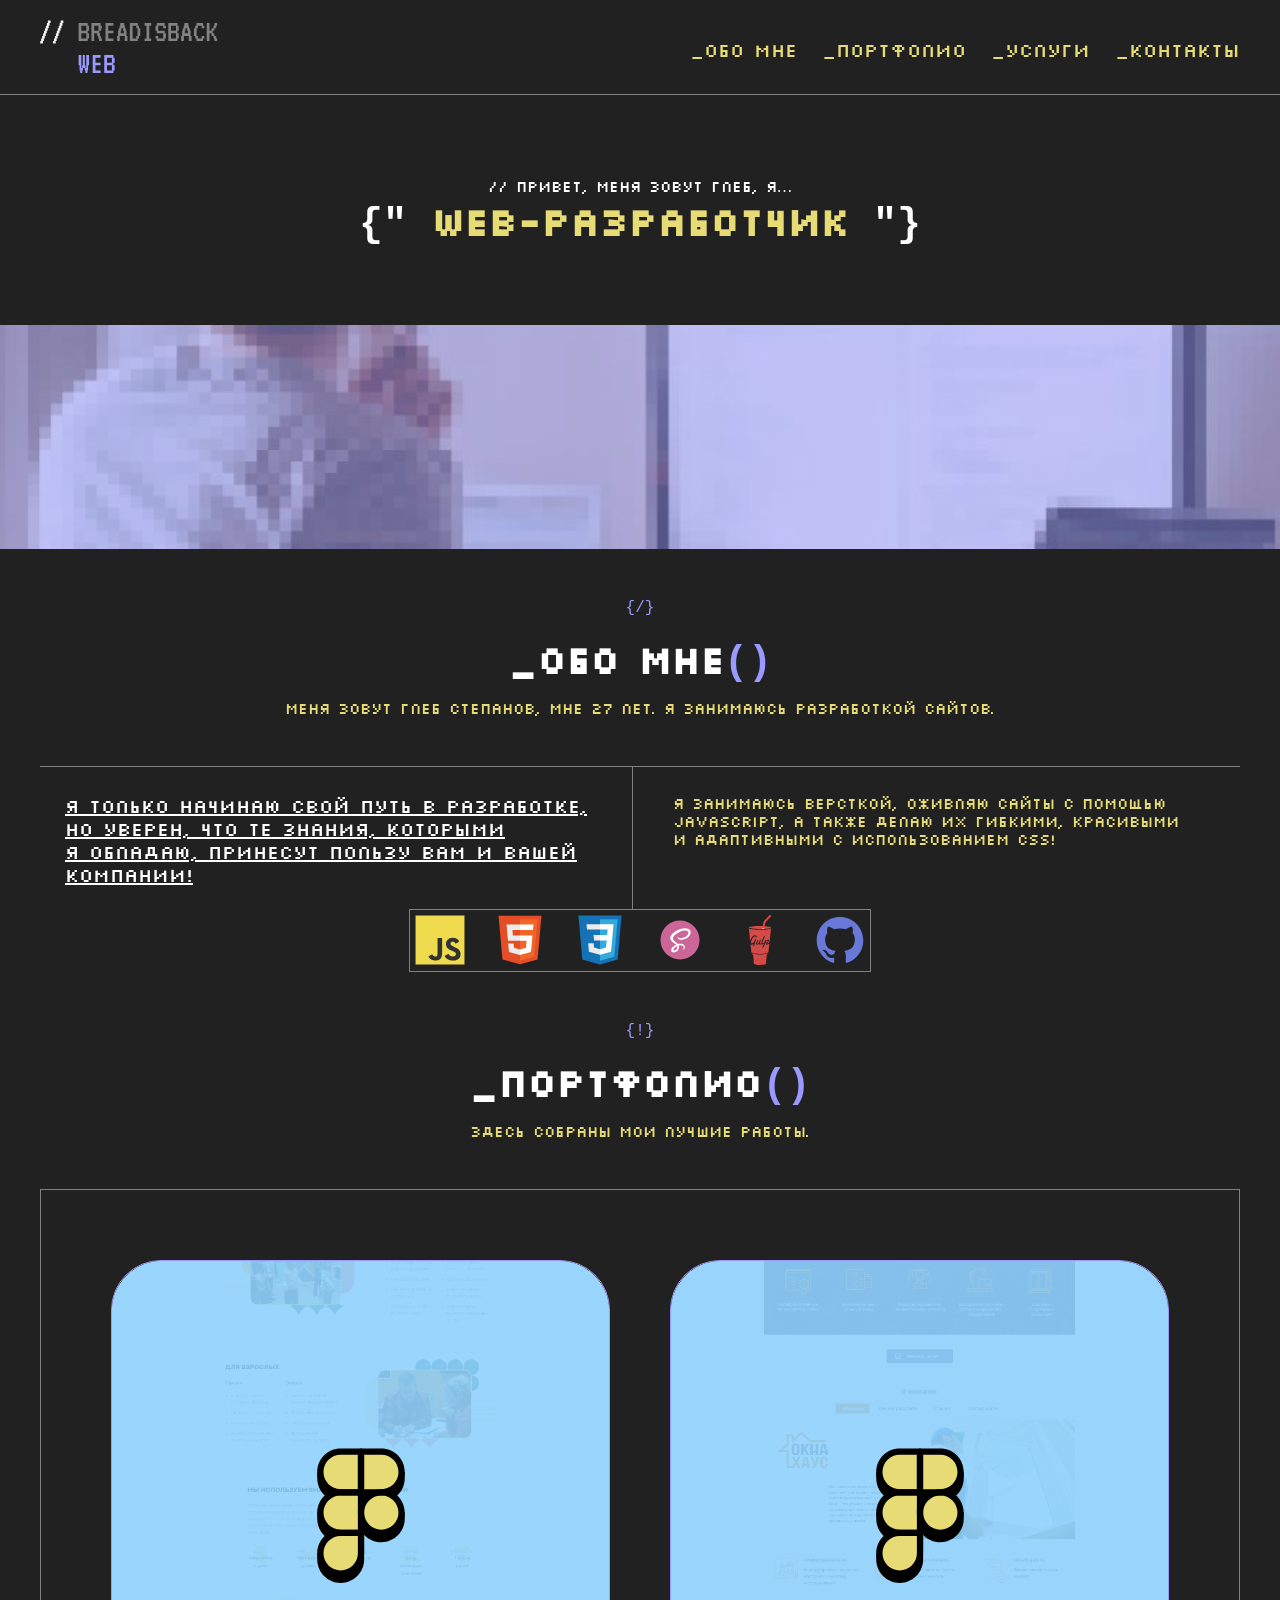
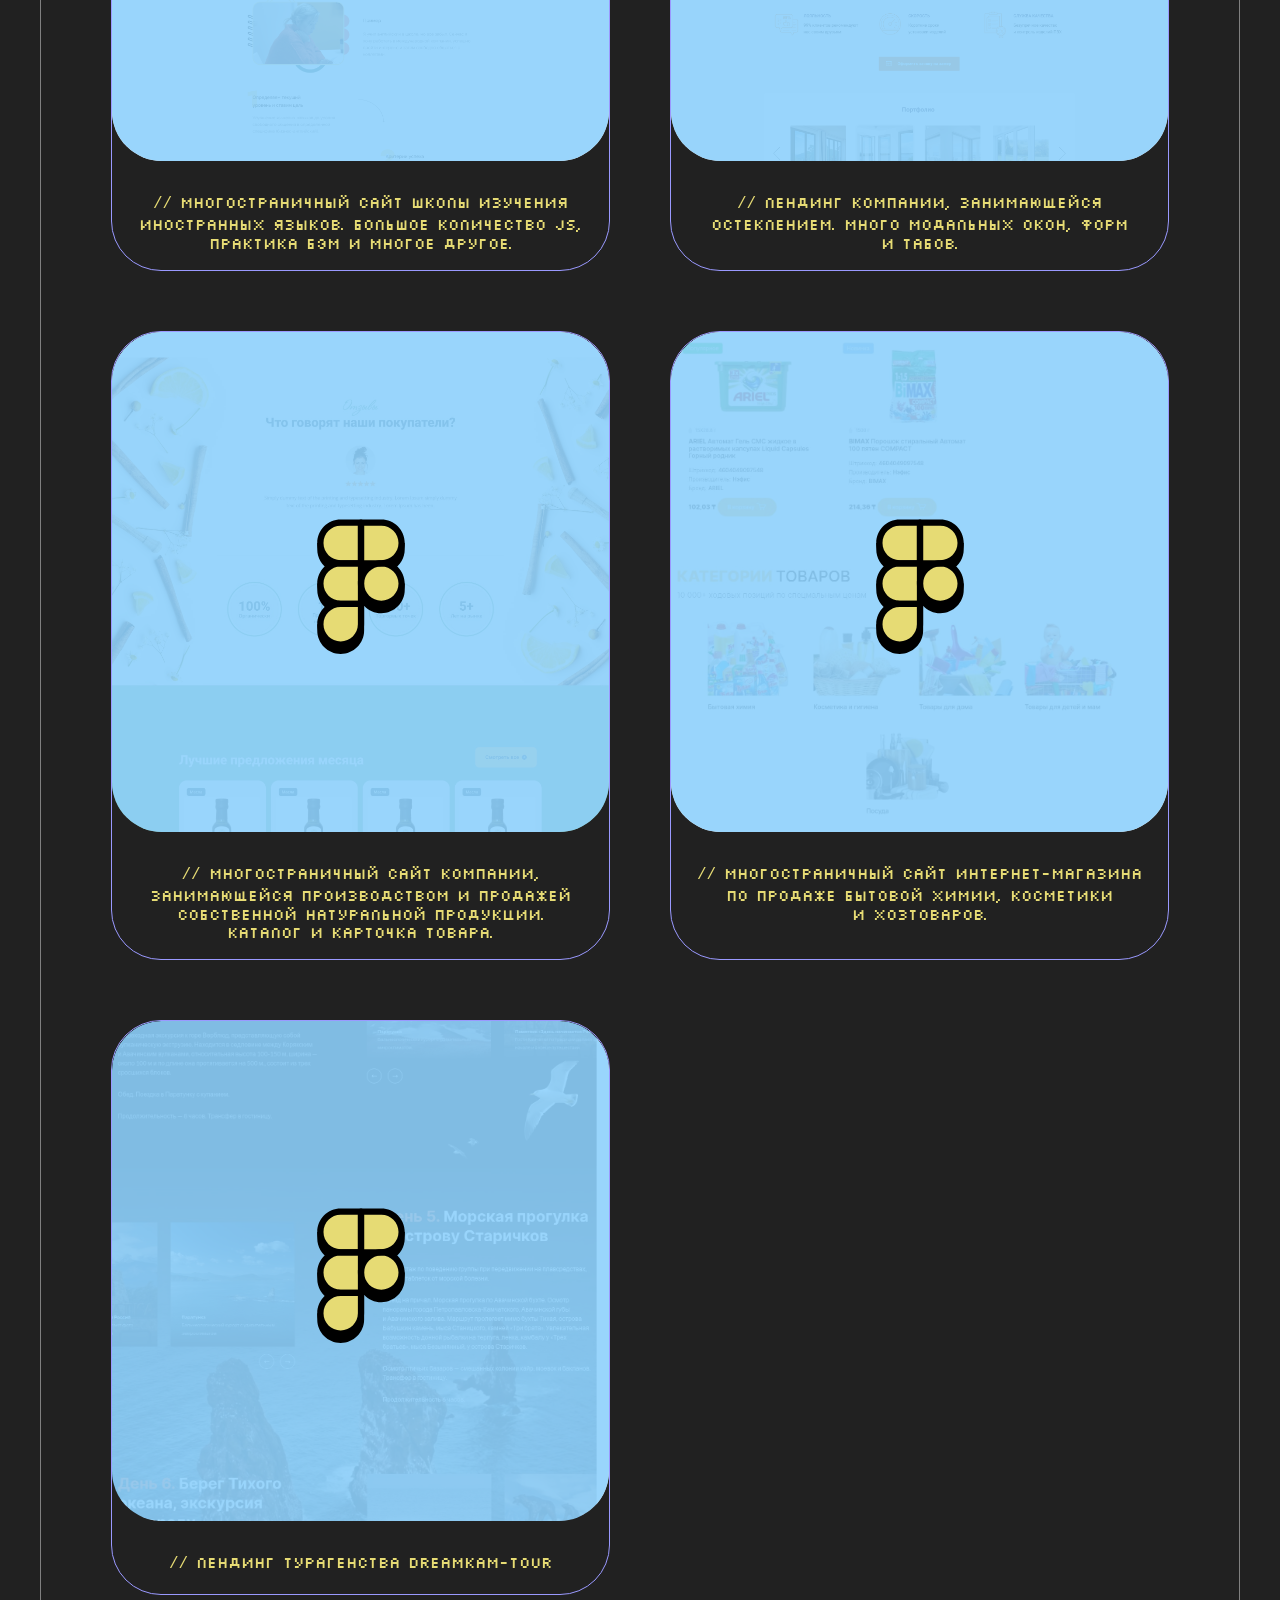
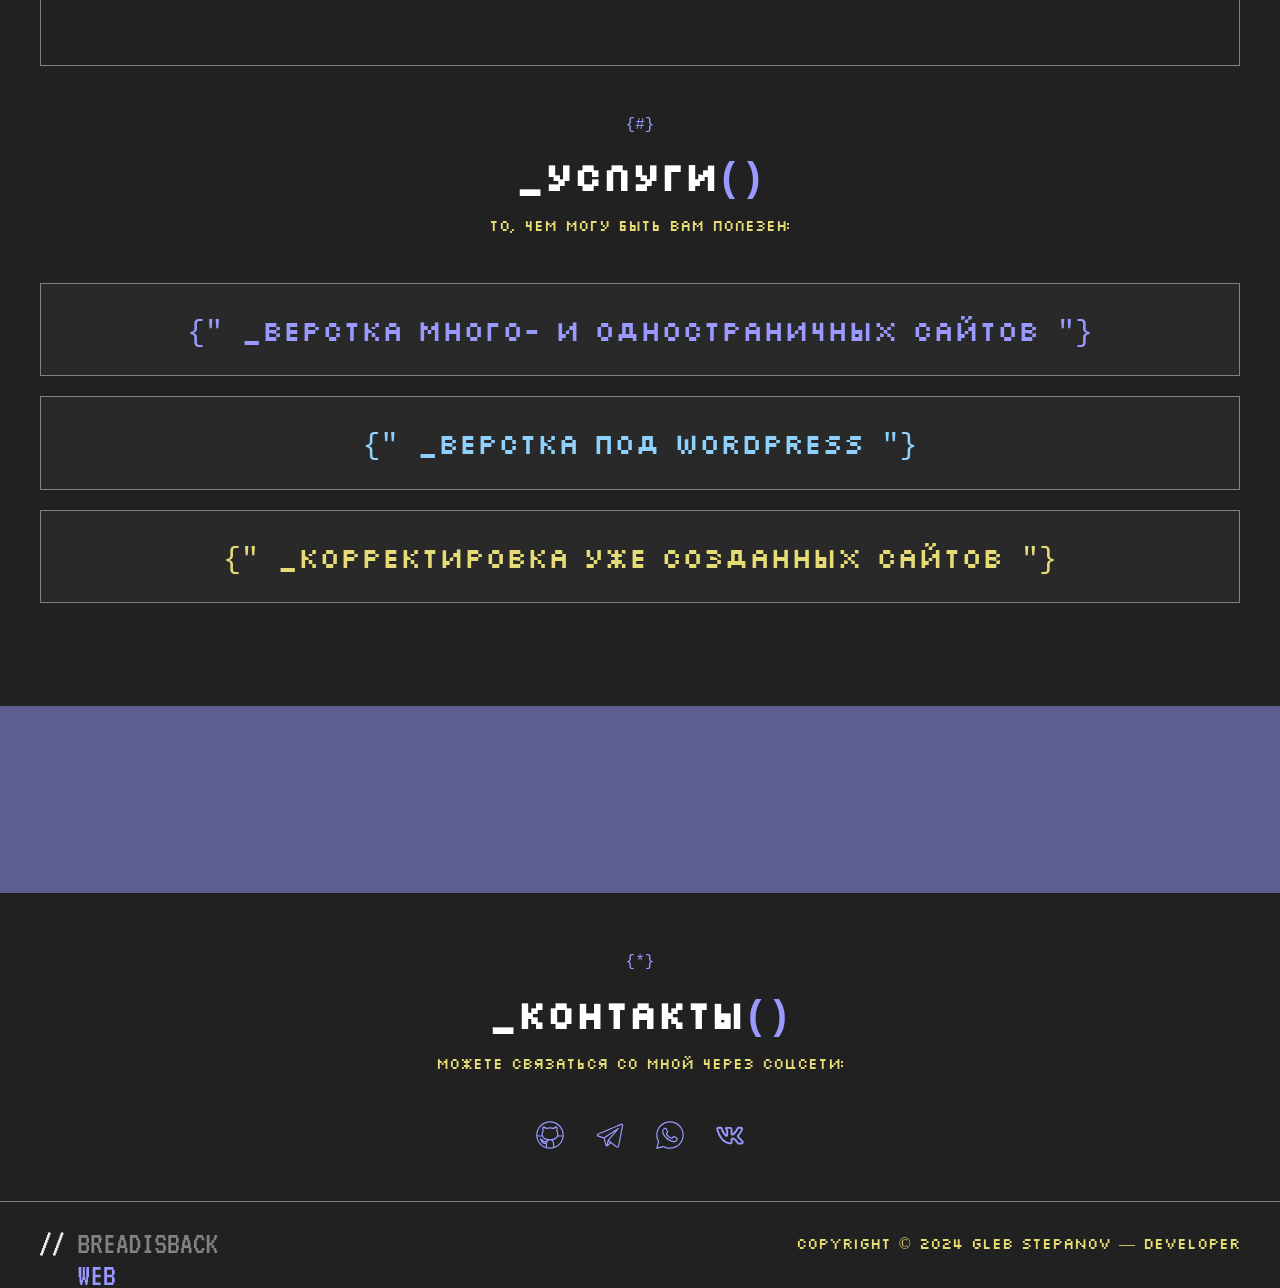
==== commit f4a747a6: "Updates" ====
--- a/index.html
+++ b/index.html
@@ -144,6 +144,17 @@
             </p>
           </a>
         </li>
+        <li class="portfolio__item">
+          <a href="https://github.com/BreadIsBack/Dreamkam-Tour" class="portfolio__link" target="_blank">
+            <div class="portfolio__img-wrapper">
+              <img src="img/portfolio/dreamkam.jpg" alt="Скриншот сайта Dreamkam-Tour" class="portfolio__img">
+            </div>
+            <p class="portfolio__descr">
+              <code class="portfolio__code">//</code>
+              Лендинг турагенства Dreamkam-Tour
+            </p>
+          </a>
+        </li>
       </ul>
     </div>
   </div>
